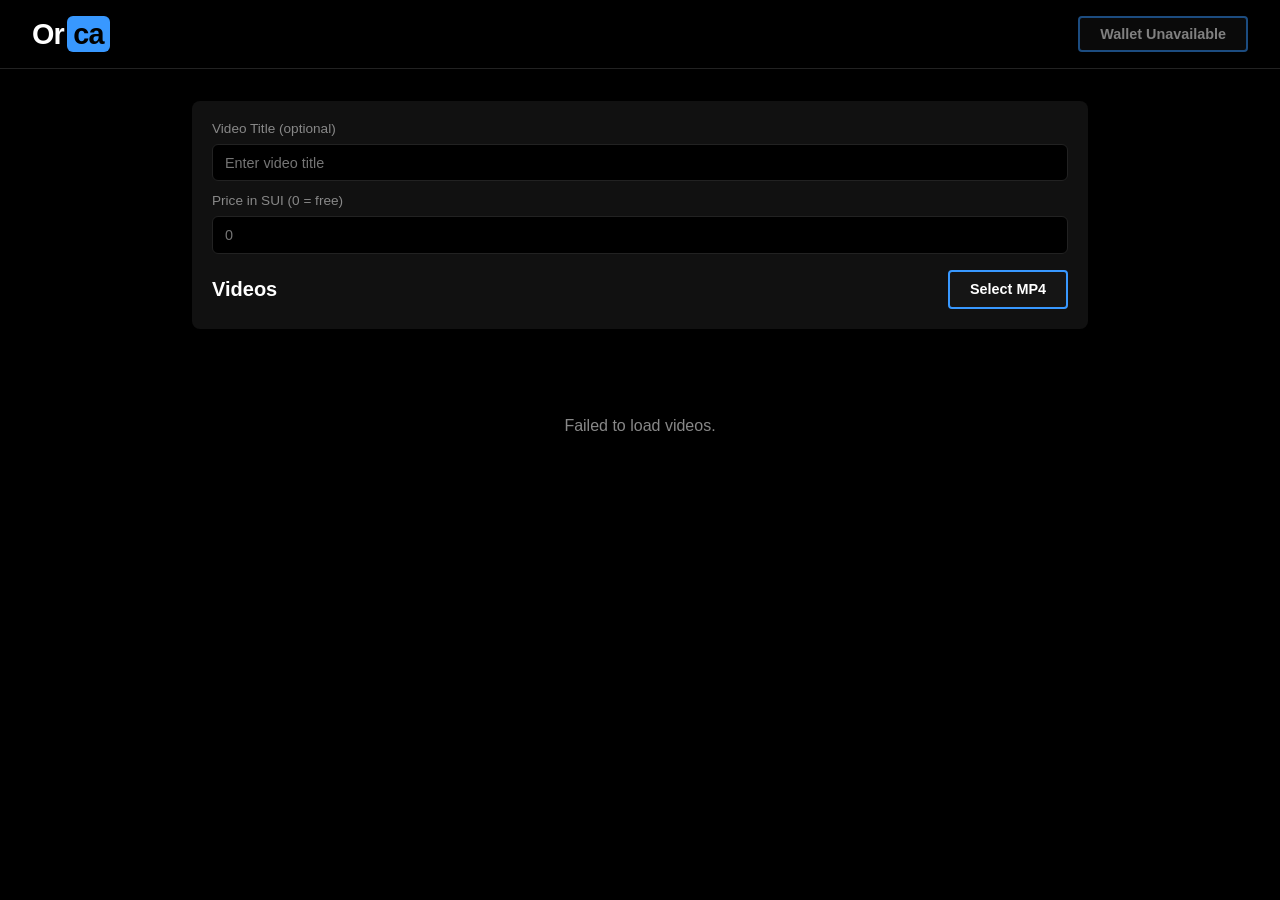
==== cmd/paylock/web/index.html @ d77f3b34 "refactor: rename project from Orca to PayLock - Update module path from github.com/anthropics/orca t" ====
<!DOCTYPE html>
<html lang="en">
<head>
  <meta charset="UTF-8">
  <meta name="viewport" content="width=device-width, initial-scale=1.0">
  <title>PayLock - Video Streaming</title>
  <style>
    :root {
      --bg: #000000;
      --surface: #111111;
      --surface-hover: #1f1f1f;
      --border: #222222;
      --text: #ffffff;
      --text-muted: #888888;
      --accent: #3898ff;
      --accent-hover: #217ff0;
      --success: #22c55e;
      --error: #ef4444;
      --warning: #f59e0b;
    }

    * { margin: 0; padding: 0; box-sizing: border-box; }

    body {
      font-family: Arial, Helvetica, -apple-system, sans-serif;
      background: var(--bg);
      color: var(--text);
      min-height: 100vh;
    }

    header {
      background: var(--bg);
      border-bottom: 1px solid var(--border);
      padding: 1rem 2rem;
      display: flex;
      align-items: center;
      justify-content: space-between;
      position: sticky;
      top: 0;
      z-index: 50;
    }

    .logo {
      font-size: 1.8rem;
      font-weight: 800;
      letter-spacing: -0.03em;
      display: flex;
      align-items: center;
      cursor: pointer;
    }

    .logo-text { color: #fff; }

    .logo-box {
      background: var(--accent);
      color: #000;
      padding: 0.1rem 0.4rem;
      border-radius: 6px;
      margin-left: 3px;
    }

    main {
      max-width: 960px;
      margin: 0 auto;
      padding: 2rem;
    }

    .view { display: none; }
    .view.active { display: block; }

    h2 {
      font-size: 1.25rem;
      margin-bottom: 1.5rem;
      font-weight: 600;
    }

    /* Upload Overlay */
    .upload-overlay {
      position: fixed;
      top: 0;
      left: 0;
      right: 0;
      bottom: 0;
      background: rgba(15, 17, 23, 0.8);
      backdrop-filter: blur(4px);
      display: none;
      align-items: center;
      justify-content: center;
      z-index: 100;
      border: 3px dashed var(--accent);
      margin: 1rem;
      border-radius: 20px;
      pointer-events: none;
    }

    .upload-overlay.active {
      display: flex;
    }

    .upload-overlay-text {
      font-size: 1.5rem;
      font-weight: 600;
      color: var(--accent);
    }

    /* Video list */
    .video-grid {
      display: grid;
      grid-template-columns: repeat(auto-fill, minmax(280px, 1fr));
      gap: 1.5rem 1rem;
    }

    .video-card {
      background: transparent;
      border: none;
      border-radius: 0;
      overflow: visible;
    }

    .video-card:hover .video-thumb {
      border-color: var(--accent);
    }

    .video-thumb {
      aspect-ratio: 16/9;
      background: var(--surface);
      display: flex;
      align-items: center;
      justify-content: center;
      color: var(--text-muted);
      font-size: 2rem;
      border-radius: 6px;
      overflow: hidden;
      margin-bottom: 0.5rem;
      transition: border-color 0.2s;
      border: 1px solid transparent;
      box-shadow: inset 0 0 0 1px rgba(255,255,255,0.05);
    }

    .video-info {
      padding: 0.25rem 0;
    }

    .video-info .video-id {
      font-weight: 600;
      font-size: 0.95rem;
      color: var(--text);
      margin-bottom: 0.25rem;
      transition: color 0.2s;
      white-space: nowrap;
      overflow: hidden;
      text-overflow: ellipsis;
    }

    .video-info .video-id:hover {
      color: var(--accent);
    }

    .video-info .video-meta {
      font-size: 0.8rem;
      color: var(--text-muted);
      display: flex;
      flex-wrap: wrap;
      gap: 0.5rem 0.75rem;
      align-items: center;
    }

    .status-badge {
      display: inline-block;
      padding: 0.15rem 0.5rem;
      border-radius: 4px;
      font-size: 0.75rem;
      font-weight: 500;
    }

    .status-badge.ready { background: rgba(34, 197, 94, 0.15); color: var(--success); }
    .status-badge.processing { background: rgba(245, 158, 11, 0.15); color: var(--warning); }
    .status-badge.failed { background: rgba(239, 68, 68, 0.15); color: var(--error); }

    .empty-state {
      text-align: center;
      padding: 4rem 2rem;
      color: var(--text-muted);
    }

    .empty-state p {
      margin-bottom: 1rem;
    }

    .btn {
      display: inline-block;
      padding: 0.6rem 1.25rem;
      background: #151515;
      color: #ffffff;
      border: 2px solid var(--accent);
      border-radius: 4px;
      font-size: 0.9rem;
      font-weight: 700;
      cursor: pointer;
      text-decoration: none;
      transition: all 0.2s;
    }

    .btn:hover {
      background: #222222;
      border-color: var(--accent-hover);
    }

    .btn-sm {
      padding: 0.35rem 0.8rem;
      font-size: 0.8rem;
      border-width: 2px;
    }

    .btn-outline {
      background: #151515;
      border: 2px solid #444444;
      color: #ffffff;
    }

    .btn-outline:hover {
      border-color: #666666;
      background: #222222;
    }

    .btn-danger {
      background: #151515;
      border: 2px solid #552222;
      color: #ff5555;
    }

    .btn-danger:hover {
      background: #221111;
      border-color: #ff3333;
      color: #ffffff;
    }

    /* Staged file preview */
    .staged-file {
      display: none;
      padding: 1rem;
      background: var(--surface);
      border: 1px solid var(--border);
      border-radius: 8px;
      margin-bottom: 1rem;
    }

    .staged-file.active {
      display: flex;
      align-items: center;
      gap: 1rem;
    }

    .staged-file-preview {
      width: 160px;
      aspect-ratio: 16/9;
      background: #000;
      border-radius: 6px;
      overflow: hidden;
      flex-shrink: 0;
    }

    .staged-file-preview video {
      width: 100%;
      height: 100%;
      object-fit: cover;
    }

    .staged-file-info {
      flex: 1;
      min-width: 0;
    }

    .staged-file-name {
      font-weight: 600;
      font-size: 0.95rem;
      margin-bottom: 0.25rem;
      white-space: nowrap;
      overflow: hidden;
      text-overflow: ellipsis;
    }

    .staged-file-size {
      font-size: 0.8rem;
      color: var(--text-muted);
      margin-bottom: 0.75rem;
    }

    .staged-file-actions {
      display: flex;
      gap: 0.5rem;
    }

    .video-actions {
      display: flex;
      gap: 0.5rem;
      padding: 0.5rem 0;
      margin-top: 0.25rem;
      border-top: none;
    }

    /* Player */
    .player-container {
      background: #000;
      border-radius: 10px;
      overflow: hidden;
      margin-bottom: 1.5rem;
    }

    .player-container video {
      width: 100%;
      display: block;
    }

    .player-info {
      display: flex;
      align-items: center;
      justify-content: space-between;
      margin-bottom: 1rem;
    }

    .player-info .video-id {
      font-family: monospace;
      font-size: 1rem;
    }

    .player-actions {
      display: flex;
      gap: 0.75rem;
      align-items: center;
    }

    .stream-url {
      font-size: 0.8rem;
      color: var(--text-muted);
      background: var(--surface);
      padding: 0.5rem 0.75rem;
      border-radius: 6px;
      font-family: monospace;
      word-break: break-all;
      margin-bottom: 1rem;
      border: 1px solid var(--border);
    }

    .back-link {
      display: inline-block;
      color: var(--text-muted);
      text-decoration: none;
      font-size: 0.85rem;
      margin-bottom: 1rem;
      cursor: pointer;
    }

    .back-link:hover { color: var(--text); }

    .price-badge {
      display: inline-block;
      padding: 0.15rem 0.5rem;
      border-radius: 4px;
      font-size: 0.75rem;
      font-weight: 600;
      font-family: monospace;
    }

    .price-badge.paid { background: rgba(56, 152, 255, 0.15); color: var(--accent); }
    .price-badge.free { background: rgba(255, 255, 255, 0.08); color: var(--text-muted); }

    .paywall-overlay {
      position: absolute;
      top: 0; left: 0; right: 0; bottom: 0;
      background: rgba(0, 0, 0, 0.85);
      display: flex;
      flex-direction: column;
      align-items: center;
      justify-content: center;
      gap: 1rem;
      z-index: 10;
    }

    .paywall-overlay .paywall-price {
      font-size: 1.5rem;
      font-weight: 700;
      color: var(--text);
    }

    .paywall-overlay .paywall-label {
      font-size: 0.9rem;
      color: var(--text-muted);
    }

    .refresh-btn {
      background: none;
      border: 1px solid var(--border);
      color: var(--text-muted);
      padding: 0.4rem 0.75rem;
      border-radius: 6px;
      font-size: 0.8rem;
      cursor: pointer;
      transition: all 0.2s;
    }

    .refresh-btn:hover {
      border-color: var(--text);
      color: var(--text);
    }

    /* Wallet */
    .wallet-area {
      display: flex;
      align-items: center;
      gap: 0.75rem;
    }

    .wallet-btn {
      padding: 0.5rem 1.25rem;
      border-radius: 4px;
      font-size: 0.9rem;
      font-weight: 700;
      cursor: pointer;
      transition: all 0.2s;
    }

    .wallet-btn.connect {
      background: #151515;
      border: 2px solid var(--accent);
      color: #ffffff;
    }

    .wallet-btn.connect:hover {
      background: #222222;
      border-color: var(--accent-hover);
    }

    .wallet-btn.connected {
      background: #111111;
      border: 2px solid #333333;
      color: #aaaaaa;
      position: relative;
    }

    .wallet-btn.connected:hover {
      background: #151515;
      border-color: #555555;
      color: #ffffff;
    }

    .wallet-info {
      display: flex;
      align-items: center;
      gap: 0.5rem;
      font-size: 0.8rem;
      color: var(--text-muted);
    }

    .wallet-balance {
      font-family: monospace;
      color: var(--text);
      font-weight: 500;
    }

    .wallet-addr {
      font-family: monospace;
      font-size: 0.75rem;
      color: var(--text-muted);
    }

    .wallet-dot {
      width: 8px;
      height: 8px;
      border-radius: 50%;
      background: var(--success);
      display: inline-block;
    }

  </style>
</head>
<body>
  <header>
    <div class="logo" onclick="navigate('videos')"><span class="logo-text">Or</span><span class="logo-box">ca</span></div>
    <div class="wallet-area">
      <div id="wallet-status" class="wallet-info" style="display:none;">
        <span class="wallet-dot"></span>
        <span class="wallet-balance" id="wallet-balance">0 SUI</span>
        <span class="wallet-addr" id="wallet-addr"></span>
      </div>
      <button class="wallet-btn connect" id="wallet-btn" onclick="window.walletConnect()">
        Connect Wallet
      </button>
    </div>
  </header>

  <div class="upload-overlay" id="upload-overlay">
    <div class="upload-overlay-text">Drop MP4 to select</div>
  </div>

  <main>
    <!-- Videos list view -->
    <div id="view-videos" class="view active">
      <div class="upload-progress" id="upload-progress" style="display:none;">
        <div class="progress-bar"><div class="fill" id="progress-fill"></div></div>
        <div class="progress-text" id="progress-text">Uploading...</div>
      </div>
      <div class="upload-result" id="upload-result"></div>

      <div style="margin-bottom: 1.5rem; padding: 1.25rem; background: var(--surface); border-radius: 8px;">
        <label for="video-title" style="display: block; font-size: 0.85rem; color: var(--text-muted); margin-bottom: 0.5rem;">Video Title (optional)</label>
        <input type="text" id="video-title" placeholder="Enter video title" style="width: 100%; padding: 0.6rem 0.75rem; background: var(--bg); border: 1px solid var(--border); border-radius: 6px; color: var(--text); font-size: 0.9rem; margin-bottom: 0.75rem;">

        <label for="video-price" style="display: block; font-size: 0.85rem; color: var(--text-muted); margin-bottom: 0.5rem;">Price in SUI (0 = free)</label>
        <input type="number" id="video-price" placeholder="0" min="0" step="0.01" style="width: 100%; padding: 0.6rem 0.75rem; background: var(--bg); border: 1px solid var(--border); border-radius: 6px; color: var(--text); font-size: 0.9rem; margin-bottom: 1rem;">

        <div class="staged-file" id="staged-file">
          <div class="staged-file-preview">
            <video id="staged-preview" muted></video>
          </div>
          <div class="staged-file-info">
            <div class="staged-file-name" id="staged-file-name"></div>
            <div class="staged-file-size" id="staged-file-size"></div>
            <div class="staged-file-actions">
              <button class="btn btn-outline" onclick="document.getElementById('upload-file').click()">Change File</button>
              <button class="btn btn-outline" onclick="cancelStaged()">Remove</button>
            </div>
          </div>
        </div>

        <div style="display:flex; align-items:center; justify-content:space-between;">
          <h2 style="margin-bottom:0;">Videos</h2>
          <div style="display:flex; gap:0.75rem; align-items:center;">
            <button class="btn" id="upload-action-btn" onclick="handleUploadAction()">Select MP4</button>
            <input type="file" id="upload-file" accept="video/mp4,.mp4" style="display:none;">
          </div>
        </div>
      </div>
      <div id="video-list"></div>
    </div>

    <!-- Player view -->
    <div id="view-player" class="view">
      <a class="back-link" onclick="navigate('videos')">&larr; Back to videos</a>
      <div class="player-info">
        <div style="display:flex; flex-direction:column;">
          <span class="video-title" id="player-video-title" style="font-size:1.25rem; font-weight:600; margin-bottom:0.25rem;"></span>
          <span class="video-id" id="player-video-id" style="font-size:0.8rem; color:var(--text-muted); font-family:monospace;"></span>
        </div>
        <span class="status-badge" id="player-status"></span>
      </div>
      <div class="player-container" style="position: relative;">
        <video id="video-player" controls></video>
        <div class="paywall-overlay" id="paywall-overlay" style="display: none;">
          <div class="paywall-label">Preview ended</div>
          <div class="paywall-price" id="paywall-price"></div>
          <button class="btn" id="paywall-unlock-btn" onclick="purchaseAndPlay()">Purchase & Unlock</button>
          <div class="paywall-label" id="paywall-hint" style="font-size: 0.75rem; margin-top: 0.5rem;"></div>
        </div>
        <div id="chain-status" style="display:none; margin-top: 0.75rem; padding: 0.75rem 1rem; background: var(--surface); border-radius: 8px; font-size: 0.85rem;">
        </div>
      </div>
      <div class="stream-url" id="stream-url"></div>
      <div class="player-actions">
        <button class="btn btn-sm btn-outline" onclick="copyStreamUrl()">Copy URL</button>
        <button class="btn btn-sm btn-danger" id="player-delete-btn" onclick="deleteFromPlayer()">Delete</button>
      </div>
    </div>
  </main>

  <script type="module">
    // --- Slush Wallet Integration ---
    const SUI_NETWORK = 'sui:testnet';

    let connectedWallet = null;
    let connectedAccount = null;
    let suiClient = null;
    let discoveredWallets = [];
    let unsubscribeWalletEvents = null;
    let Transaction = null;
    let signAndExecuteTransaction = null;
    let paywallPackageId = null;
    let sealClient = null;
    let SealClientClass = null;
    let SessionKeyClass = null;
    let EncryptedObjectClass = null;
    let fromHex = null;
    let toHex = null;
    let walrusPublisherUrl = null;
    let walrusAggregatorUrl = null;
    let walrusEpochs = 5;

    function findSlushWallet() {
      return discoveredWallets.find(w => w.name.toLowerCase().includes('slush'));
    }

    async function fetchAppConfig() {
      try {
        const res = await fetch('/api/config');
        if (res.ok) {
          const cfg = await res.json();
          paywallPackageId = cfg.paywall_package_id || null;
          return cfg;
        }
      } catch (_) {}
      return {};
    }

    async function initWallet() {
      try {
        // Use consistent esm.sh imports — seal and sui share deps via ?deps param
        const suiVer = '1.45.2';
        const sealVer = '0.10.0';
        const [slushMod, walletMod, suiMod, txMod, walletStdMod, sealMod, utilsMod, configResult] = await Promise.all([
          import('https://esm.sh/@mysten/slush-wallet@1.0.3?bundle'),
          import('https://esm.sh/@wallet-standard/app@1.1.0?bundle'),
          import(`https://esm.sh/@mysten/sui@${suiVer}/client`),
          import(`https://esm.sh/@mysten/sui@${suiVer}/transactions`),
          import('https://esm.sh/@mysten/wallet-standard@0.20.1?bundle'),
          import(`https://esm.sh/@mysten/seal@${sealVer}?deps=@mysten/sui@${suiVer}`),
          import(`https://esm.sh/@mysten/sui@${suiVer}/utils`),
          fetchAppConfig(),
        ]);

        const { registerSlushWallet } = slushMod;
        const { getWallets } = walletMod;
        const { SuiClient, getFullnodeUrl } = suiMod;
        Transaction = txMod.Transaction;
        signAndExecuteTransaction = walletStdMod.signAndExecuteTransaction;

        suiClient = new SuiClient({ url: getFullnodeUrl('testnet') });

        // Seal SDK setup
        SealClientClass = sealMod.SealClient;
        SessionKeyClass = sealMod.SessionKey;
        EncryptedObjectClass = sealMod.EncryptedObject;
        fromHex = utilsMod.fromHex;
        toHex = utilsMod.toHex;
        walrusPublisherUrl = configResult.walrus_publisher_url || '';
        walrusAggregatorUrl = configResult.walrus_aggregator_url || '';

        sealClient = new SealClientClass({
          suiClient,
          serverConfigs: [
            {
              objectId: '0x73d05d62c18d9374e3ea529e8e0ed6161da1a141a94d3f76ae3fe4e99356db75',
              weight: 1,
            },
            {
              objectId: '0xf5d14a81a982144ae441cd7d64b09027f116a468bd36e7eca494f750591623c8',
              weight: 1,
            },
          ],
          verifyKeyServers: false,
        });

        window._walletStandard = { getWallets, SuiClient, getFullnodeUrl, suiClient };

        const { get, on } = getWallets();
        discoveredWallets = [...get()];

        const unsubRegister = on('register', (...newWallets) => {
          for (const w of newWallets) {
            if (!discoveredWallets.some(existing => existing.name === w.name)) {
              discoveredWallets.push(w);
            }
          }
          const savedAddr = sessionStorage.getItem('paylock_wallet_addr');
          if (savedAddr && !connectedWallet && findSlushWallet()) {
            autoReconnect();
          }
        });

        const unsubUnregister = on('unregister', (...removed) => {
          for (const w of removed) {
            discoveredWallets = discoveredWallets.filter(existing => existing.name !== w.name);
          }
        });

        unsubscribeWalletEvents = () => { unsubRegister(); unsubUnregister(); };

        registerSlushWallet('PayLock Video Streaming', {
          origin: 'https://my.slush.app',
        });

        const savedAddr = sessionStorage.getItem('paylock_wallet_addr');
        if (savedAddr && findSlushWallet()) {
          await autoReconnect();
        }
      } catch (err) {
        console.error('Wallet init failed:', err);
        const btn = document.getElementById('wallet-btn');
        btn.textContent = 'Wallet Unavailable';
        btn.disabled = true;
        btn.style.opacity = '0.5';
        btn.style.cursor = 'not-allowed';
      }
    }

    async function autoReconnect() {
      try {
        const slush = findSlushWallet();
        if (!slush) return;
        const connectFeature = slush.features['standard:connect'];
        const result = await connectFeature.connect({ silent: true });
        if (result.accounts && result.accounts.length > 0) {
          connectedWallet = slush;
          connectedAccount = result.accounts[0];
          await updateWalletUI();
          // Re-check AccessPass for current video after auto-reconnect
          if (typeof recheckAccessAfterConnect === 'function') recheckAccessAfterConnect();
        }
      } catch (_) {
        sessionStorage.removeItem('paylock_wallet_addr');
      }
    }

    async function connectWallet() {
      if (connectedWallet) {
        await disconnectWallet();
        return;
      }

      try {
        const slush = findSlushWallet();
        if (!slush) {
          window.open('https://my.slush.app', '_blank');
          return;
        }

        const connectFeature = slush.features['standard:connect'];
        const result = await connectFeature.connect();

        if (result.accounts.length > 0) {
          connectedWallet = slush;
          connectedAccount = result.accounts[0];
          sessionStorage.setItem('paylock_wallet_addr', connectedAccount.address);
          await updateWalletUI();
          // Re-check AccessPass for current video after wallet connects
          if (typeof recheckAccessAfterConnect === 'function') recheckAccessAfterConnect();
        }
      } catch (err) {
        const btn = document.getElementById('wallet-btn');
        btn.textContent = 'Connection Failed';
        setTimeout(() => { btn.textContent = 'Connect Wallet'; }, 2000);
      }
    }

    async function disconnectWallet() {
      if (connectedWallet) {
        try {
          const disconnectFeature = connectedWallet.features['standard:disconnect'];
          if (disconnectFeature) {
            await disconnectFeature.disconnect();
          }
        } catch (_) {}
      }
      connectedWallet = null;
      connectedAccount = null;
      sessionStorage.removeItem('paylock_wallet_addr');

      const btn = document.getElementById('wallet-btn');
      btn.textContent = 'Connect Wallet';
      btn.className = 'wallet-btn connect';
      document.getElementById('wallet-status').style.display = 'none';
    }

    async function updateWalletUI() {
      const btn = document.getElementById('wallet-btn');
      const statusEl = document.getElementById('wallet-status');
      const balanceEl = document.getElementById('wallet-balance');
      const addrEl = document.getElementById('wallet-addr');

      if (!connectedAccount) return;

      const addr = connectedAccount.address;
      const shortAddr = addr.slice(0, 6) + '...' + addr.slice(-4);

      btn.textContent = 'Disconnect';
      btn.className = 'wallet-btn connected';

      addrEl.textContent = shortAddr;
      statusEl.style.display = 'flex';

      try {
        const balance = await suiClient.getBalance({ owner: addr });
        const suiAmount = (Number(balance.totalBalance) / 1_000_000_000).toFixed(4);
        balanceEl.textContent = suiAmount + ' SUI';
      } catch (_) {
        balanceEl.textContent = '-- SUI';
      }
    }

    async function createVideoOnChain(videoId, price, previewBlobId, fullBlobId) {
      if (!connectedWallet || !connectedAccount) {
        throw new Error('Wallet not connected');
      }
      if (!paywallPackageId) {
        throw new Error('Paywall contract not configured');
      }
      if (!Transaction || !signAndExecuteTransaction) {
        throw new Error('Sui SDK not loaded');
      }

      if (!/^0x[0-9a-fA-F]{64}$/.test(paywallPackageId)) {
        throw new Error('Invalid paywall package ID format');
      }

      const tx = new Transaction();
      tx.moveCall({
        target: paywallPackageId + '::paywall::create_video',
        arguments: [
          tx.pure.u64(price),
          tx.pure.string(previewBlobId),
          tx.pure.string(fullBlobId),
        ],
      });

      const result = await signAndExecuteTransaction(connectedWallet, {
        transaction: tx,
        account: connectedAccount,
        chain: SUI_NETWORK,
      });

      const txResponse = await suiClient.waitForTransaction({
        digest: result.digest,
        options: { showObjectChanges: true },
      });

      const videoType = paywallPackageId + '::paywall::Video';
      const created = (txResponse.objectChanges || []).find(
        c => c.type === 'created' && c.objectType === videoType
      );

      if (!created) {
        throw new Error('Video object not found in transaction result');
      }

      const suiObjectId = created.objectId;

      const res = await fetch('/api/videos/' + encodeURIComponent(videoId) + '/sui-object', {
        method: 'PUT',
        headers: { 'Content-Type': 'application/json' },
        body: JSON.stringify({ sui_object_id: suiObjectId }),
      });
      if (!res.ok) {
        const body = await res.json().catch(() => ({}));
        throw new Error('Failed to save Sui object ID: ' + (body.error || res.status));
      }

      return suiObjectId;
    }

    // --- Seal Encryption & Decryption ---

    // Encrypt full video with Seal and publish to Walrus + on-chain
    async function encryptAndPublish(videoId, fileData, price, previewBlobId) {
      if (!connectedWallet || !connectedAccount) throw new Error('Wallet not connected');
      if (!sealClient || !fromHex || !toHex) throw new Error('Seal SDK not loaded');

      // Step 1: Create Video on-chain with empty full_blob_id
      const suiObjectId = await createVideoOnChain(videoId, price, previewBlobId, '');

      // Step 2: Encrypt with Seal using Video object ID as namespace
      const nonce = crypto.getRandomValues(new Uint8Array(5));
      const policyObjectBytes = fromHex(suiObjectId.replace(/^0x/, ''));
      const id = toHex(new Uint8Array([...policyObjectBytes, ...nonce]));

      const { encryptedObject: encryptedBytes } = await sealClient.encrypt({
        threshold: 1,
        packageId: paywallPackageId,
        id,
        data: new Uint8Array(fileData),
      });

      // Step 3: Upload encrypted blob to Walrus
      const walrusRes = await fetch(walrusPublisherUrl + '/v1/blobs?epochs=' + walrusEpochs, {
        method: 'PUT',
        body: encryptedBytes,
      });
      if (!walrusRes.ok) throw new Error('Walrus upload failed: ' + walrusRes.status);
      const walrusData = await walrusRes.json();
      const fullBlobId = (walrusData.newlyCreated && walrusData.newlyCreated.blobObject && walrusData.newlyCreated.blobObject.blobId)
        || (walrusData.alreadyCertified && walrusData.alreadyCertified.blobId);
      if (!fullBlobId) throw new Error('Failed to get blob ID from Walrus response');

      // Step 4: Update Video on-chain with actual full_blob_id
      const updateTx = new Transaction();
      updateTx.moveCall({
        target: paywallPackageId + '::paywall::update_full_blob_id',
        arguments: [
          updateTx.object(suiObjectId),
          updateTx.pure.string(fullBlobId),
        ],
      });
      await signAndExecuteTransaction(connectedWallet, {
        transaction: updateTx,
        account: connectedAccount,
        chain: SUI_NETWORK,
      });

      // Step 5: Update backend with full blob ID
      const backendRes = await fetch('/api/videos/' + encodeURIComponent(videoId) + '/full-blob', {
        method: 'PUT',
        headers: { 'Content-Type': 'application/json' },
        body: JSON.stringify({ full_blob_id: fullBlobId }),
      });
      if (!backendRes.ok) throw new Error('Failed to update backend with full blob ID');

      return { suiObjectId, fullBlobId };
    }

    // Find AccessPass owned by current wallet for a given video (follows pagination)
    async function findAccessPass(videoSuiObjectId) {
      if (!connectedAccount || !paywallPackageId) return null;
      const accessPassType = paywallPackageId + '::paywall::AccessPass';
      let cursor = null;
      let hasNext = true;
      while (hasNext) {
        const result = await suiClient.getOwnedObjects({
          owner: connectedAccount.address,
          filter: { StructType: accessPassType },
          options: { showContent: true },
          cursor,
        });
        for (const obj of result.data) {
          if (obj.data && obj.data.content && obj.data.content.fields) {
            if (obj.data.content.fields.video_id === videoSuiObjectId) {
              return obj.data.objectId;
            }
          }
        }
        hasNext = result.hasNextPage;
        cursor = result.nextCursor;
      }
      return null;
    }

    // Purchase a video and mint AccessPass
    async function purchaseVideo(video) {
      if (!connectedWallet || !connectedAccount) throw new Error('Wallet not connected');
      if (!video.sui_object_id) throw new Error('Video not published on-chain');

      const tx = new Transaction();
      const [coin] = tx.splitCoins(tx.gas, [video.price]);
      tx.moveCall({
        target: paywallPackageId + '::paywall::purchase_and_transfer',
        arguments: [
          tx.object(video.sui_object_id),
          coin,
        ],
      });

      const result = await signAndExecuteTransaction(connectedWallet, {
        transaction: tx,
        account: connectedAccount,
        chain: SUI_NETWORK,
      });

      await suiClient.waitForTransaction({ digest: result.digest });
    }

    // Decrypt and play encrypted full video
    async function decryptAndPlay(video) {
      if (!connectedWallet || !connectedAccount) throw new Error('Wallet not connected');
      if (!sealClient || !SessionKeyClass || !EncryptedObjectClass) throw new Error('Seal SDK not loaded');

      const videoEl = document.getElementById('video-player');
      const paywallEl = document.getElementById('paywall-overlay');
      const hintEl = document.getElementById('paywall-hint');

      if (hintEl) hintEl.textContent = 'Decrypting video...';

      // 1. Create SessionKey
      const sessionKey = await SessionKeyClass.create({
        address: connectedAccount.address,
        packageId: paywallPackageId,
        ttlMin: 10,
        suiClient,
      });

      // 2. Sign personal message via wallet
      const message = sessionKey.getPersonalMessage();
      const signFeature = connectedWallet.features['sui:signPersonalMessage'];
      if (!signFeature) throw new Error('Wallet does not support signPersonalMessage');
      const signResult = await signFeature.signPersonalMessage({
        message,
        account: connectedAccount,
      });
      sessionKey.setPersonalMessageSignature(signResult.signature);

      // 3. Fetch encrypted blob from Walrus
      const encryptedRes = await fetch(video.full_blob_url);
      if (!encryptedRes.ok) throw new Error('Failed to fetch encrypted blob (HTTP ' + encryptedRes.status + ')');
      const encryptedData = new Uint8Array(await encryptedRes.arrayBuffer());
      // Guard: Walrus may return JSON error with HTTP 200 — first byte 0x7B = '{'
      if (encryptedData.length > 0 && encryptedData[0] === 0x7B) {
        const text = new TextDecoder().decode(encryptedData);
        throw new Error('Walrus returned an error instead of encrypted data: ' + text.slice(0, 200));
      }

      // 4. Parse encrypted object to get the seal ID
      const parsedEncrypted = EncryptedObjectClass.parse(encryptedData);
      const sealId = parsedEncrypted.id;

      // 5. Find user's AccessPass
      const accessPassId = await findAccessPass(video.sui_object_id);
      if (!accessPassId) throw new Error('No AccessPass found for this video');

      // 6. Build seal_approve transaction
      const tx = new Transaction();
      tx.moveCall({
        target: paywallPackageId + '::paywall::seal_approve',
        arguments: [
          tx.pure.vector('u8', Array.from(fromHex(toHex(sealId)))),
          tx.object(accessPassId),
          tx.object(video.sui_object_id),
        ],
      });
      const txBytes = await tx.build({ client: suiClient, onlyTransactionKind: true });

      // 7. Decrypt
      const decryptedBytes = await sealClient.decrypt({
        data: encryptedData,
        sessionKey,
        txBytes,
      });

      // 8. Create blob URL and play (revoke previous to avoid memory leak)
      if (videoEl.src && videoEl.src.startsWith('blob:')) {
        URL.revokeObjectURL(videoEl.src);
      }
      const blob = new Blob([decryptedBytes], { type: 'video/mp4' });
      const blobUrl = URL.createObjectURL(blob);
      videoEl.onended = null;
      paywallEl.style.display = 'none';
      videoEl.src = blobUrl;
      videoEl.play().catch(() => {});
    }

    window.walletConnect = connectWallet;
    window.isWalletConnected = () => !!connectedAccount;
    window.getWalletAddress = () => connectedAccount ? connectedAccount.address : null;
    window.createVideoOnChain = createVideoOnChain;
    window.getPaywallPackageId = () => paywallPackageId;
    window.encryptAndPublish = encryptAndPublish;
    window.findAccessPass = findAccessPass;
    window.purchaseVideo = purchaseVideo;
    window.decryptAndPlay = decryptAndPlay;

    initWallet();
  </script>
  <script>
    // State
    let currentView = 'videos';
    let pollInterval = null;
    let navGeneration = 0;

    // Navigation
    function navigate(view, params, push = true) {
      navGeneration++;
      currentView = view;

      if (pollInterval) {
        clearInterval(pollInterval);
        pollInterval = null;
      }

      document.querySelectorAll('.view').forEach(v => v.classList.remove('active'));
      const viewEl = document.getElementById('view-' + view);
      if (viewEl) viewEl.classList.add('active');

      if (view === 'videos') {
        loadVideos();
        if (push) history.pushState({view}, '', '/');
      } else if (view === 'player' && params && params.id) {
        if (push) history.pushState({view, id: params.id}, '', '/play/' + params.id);
        loadPlayer(params.id);
      }
    }

    // Video list
    function createVideoCard(v) {
      const card = document.createElement('div');
      card.className = 'video-card';

      const thumb = document.createElement('div');
      thumb.className = 'video-thumb';
      thumb.textContent = v.status === 'ready' ? '\u25B6' : '\u2026';
      thumb.addEventListener('click', () => navigate('player', { id: v.id }));
      thumb.style.cursor = 'pointer';
      card.appendChild(thumb);

      const info = document.createElement('div');
      info.className = 'video-info';

      const titleEl = document.createElement('div');
      titleEl.className = 'video-id';
      titleEl.textContent = v.title || v.id;
      titleEl.style.cursor = 'pointer';
      titleEl.addEventListener('click', () => navigate('player', { id: v.id }));
      info.appendChild(titleEl);

      const meta = document.createElement('div');
      meta.className = 'video-meta';

      const idEl = document.createElement('span');
      idEl.textContent = 'ID: ' + v.id.slice(0, 8);
      idEl.style.fontFamily = 'monospace';
      meta.appendChild(idEl);

      const statusBadge = document.createElement('span');
      const safeStatus = ['ready', 'processing', 'failed'].includes(v.status) ? v.status : 'failed';
      statusBadge.className = 'status-badge ' + safeStatus;
      statusBadge.textContent = v.status;
      meta.appendChild(statusBadge);

      const priceBadge = document.createElement('span');
      if (v.price > 0) {
        priceBadge.className = 'price-badge paid';
        priceBadge.textContent = (v.price / 1_000_000_000).toFixed(2) + ' SUI';
      } else {
        priceBadge.className = 'price-badge free';
        priceBadge.textContent = 'Free';
      }
      meta.appendChild(priceBadge);

      const dateEl = document.createElement('span');
      dateEl.textContent = formatDate(v.created_at);
      meta.appendChild(dateEl);

      info.appendChild(meta);
      card.appendChild(info);

      const actions = document.createElement('div');
      actions.className = 'video-actions';

      const deleteBtn = document.createElement('button');
      deleteBtn.className = 'btn btn-sm btn-danger';
      deleteBtn.textContent = 'Delete';
      deleteBtn.addEventListener('click', (e) => {
        e.stopPropagation();
        deleteVideo(v.id);
      });
      actions.appendChild(deleteBtn);

      card.appendChild(actions);

      return card;
    }

    function setEmptyState(container, message) {
      container.textContent = '';
      const wrapper = document.createElement('div');
      wrapper.className = 'empty-state';
      const p = document.createElement('p');
      p.textContent = message;
      wrapper.appendChild(p);
      container.appendChild(wrapper);
    }

    async function deleteVideo(id) {
      if (!confirm('Are you sure you want to delete this video? This action cannot be undone.')) {
        return;
      }
      try {
        const res = await fetch('/api/videos/' + encodeURIComponent(id), {
          method: 'DELETE',
        });
        if (!res.ok) {
          const data = await res.json().catch(() => ({}));
          alert(data.error || 'Failed to delete video.');
          return;
        }
        navigate('videos');
      } catch (err) {
        alert('Failed to delete video: ' + err.message);
      }
    }

    async function loadVideos() {
      const container = document.getElementById('video-list');
      try {
        const res = await fetch('/api/videos');
        if (!res.ok) {
          setEmptyState(container, 'Failed to load videos.');
          return;
        }
        const data = await res.json();
        const videos = data.videos || [];

        if (videos.length === 0) {
          setEmptyState(container, 'No videos yet. Drag and drop a file or click Select MP4.');
          return;
        }

        container.textContent = '';
        const grid = document.createElement('div');
        grid.className = 'video-grid';
        videos.forEach(v => grid.appendChild(createVideoCard(v)));
        container.appendChild(grid);
      } catch (err) {
        setEmptyState(container, 'Cannot connect to server.');
      }
    }

    // Upload
    const uploadOverlay = document.getElementById('upload-overlay');
    const uploadFile = document.getElementById('upload-file');
    const uploadProgress = document.getElementById('upload-progress');
    const progressFill = document.getElementById('progress-fill');
    const progressText = document.getElementById('progress-text');
    const uploadResult = document.getElementById('upload-result');

    window.addEventListener('dragover', (e) => {
      e.preventDefault();
      uploadOverlay.classList.add('active');
    });

    uploadOverlay.addEventListener('dragleave', (e) => {
      e.preventDefault();
      uploadOverlay.classList.remove('active');
    });

    window.addEventListener('drop', (e) => {
      e.preventDefault();
      uploadOverlay.classList.remove('active');
      if (e.dataTransfer.files.length > 0) {
        stageFile(e.dataTransfer.files[0]);
      }
    });

    uploadFile.addEventListener('change', () => {
      if (uploadFile.files.length > 0) {
        stageFile(uploadFile.files[0]);
      }
    });

    // Pending encryption state for paid video uploads
    let pendingEncryption = null;

    // Staged file waiting for user confirmation
    let stagedFile = null;
    const stagedFileEl = document.getElementById('staged-file');
    const stagedPreview = document.getElementById('staged-preview');
    const stagedFileName = document.getElementById('staged-file-name');
    const stagedFileSize = document.getElementById('staged-file-size');

    function formatFileSize(bytes) {
      if (bytes < 1024) return bytes + ' B';
      if (bytes < 1024 * 1024) return (bytes / 1024).toFixed(1) + ' KB';
      return (bytes / (1024 * 1024)).toFixed(1) + ' MB';
    }

    function stageFile(file) {
      if (!file.name.toLowerCase().endsWith('.mp4')) {
        showResult('error', 'Only MP4 files are accepted.');
        return;
      }

      // Revoke previous preview URL if any
      if (stagedPreview.src) {
        URL.revokeObjectURL(stagedPreview.src);
      }

      stagedFile = file;
      stagedFileName.textContent = file.name;
      stagedFileSize.textContent = formatFileSize(file.size);
      stagedPreview.src = URL.createObjectURL(file);
      stagedFileEl.classList.add('active');
      uploadResult.style.display = 'none';
      updateUploadButton();
    }

    const uploadActionBtn = document.getElementById('upload-action-btn');

    function updateUploadButton() {
      if (stagedFile) {
        uploadActionBtn.textContent = 'Confirm Upload';
      } else {
        uploadActionBtn.textContent = 'Select MP4';
      }
    }

    window.handleUploadAction = function() {
      if (stagedFile) {
        window.confirmUpload();
      } else {
        document.getElementById('upload-file').click();
      }
    };

    window.cancelStaged = function() {
      stagedFile = null;
      stagedFileEl.classList.remove('active');
      if (stagedPreview.src) {
        URL.revokeObjectURL(stagedPreview.src);
        stagedPreview.removeAttribute('src');
      }
      uploadFile.value = '';
      updateUploadButton();
    };

    window.confirmUpload = async function() {
      if (!stagedFile) return;
      const file = stagedFile;

      // Hide staged preview, show progress
      stagedFileEl.classList.remove('active');
      uploadResult.className = 'upload-result';
      uploadResult.style.display = 'none';
      uploadProgress.style.display = '';
      progressFill.style.width = '0%';
      progressText.textContent = 'Uploading ' + file.name + '...';

      const formData = new FormData();
      formData.append('video', file);
      const title = document.getElementById('video-title').value;
      if (title) {
        formData.append('title', title);
      }
      const priceInput = document.getElementById('video-price').value;
      let priceMist = 0;
      if (priceInput && parseFloat(priceInput) > 0) {
        priceMist = Math.round(parseFloat(priceInput) * 1_000_000_000);
        formData.append('price', priceMist.toString());
      }
      const walletAddr = window.getWalletAddress ? window.getWalletAddress() : null;
      if (walletAddr) {
        formData.append('creator', walletAddr);
      }

      // For paid videos, read file into memory before upload for later Seal encryption
      let fileArrayBuffer = null;
      if (priceMist > 0) {
        fileArrayBuffer = await file.arrayBuffer();
      }

      const xhr = new XMLHttpRequest();
      xhr.open('POST', '/api/upload');

      xhr.upload.addEventListener('progress', (e) => {
        if (e.lengthComputable) {
          const pct = Math.round((e.loaded / e.total) * 100);
          progressFill.style.width = pct + '%';
          progressText.textContent = 'Uploading ' + file.name + '... ' + pct + '%';
        }
      });

      xhr.addEventListener('load', () => {
        uploadProgress.style.display = 'none';
        if (xhr.status === 202) {
          const data = JSON.parse(xhr.responseText);
          uploadFile.value = '';
          document.getElementById('video-title').value = '';
          document.getElementById('video-price').value = '';

          // For paid videos, store pending encryption info
          if (priceMist > 0 && fileArrayBuffer) {
            pendingEncryption = {
              videoId: data.id,
              fileData: fileArrayBuffer,
              price: priceMist,
            };
          }

          navigate('player', { id: data.id });
        } else {
          let msg = 'Upload failed.';
          try { msg = JSON.parse(xhr.responseText).error || msg; } catch(e) {}
          showResult('error', msg);
        }
      });

      xhr.addEventListener('error', () => {
        uploadProgress.style.display = 'none';
        showResult('error', 'Network error. Is the server running?');
      });

      // Clean up staged state
      stagedFile = null;
      if (stagedPreview.src) {
        URL.revokeObjectURL(stagedPreview.src);
        stagedPreview.removeAttribute('src');
      }
      updateUploadButton();

      xhr.send(formData);
    };

    function showResult(type, message) {
      uploadResult.className = 'upload-result ' + type;
      uploadResult.textContent = message;
      uploadResult.style.display = 'block';
    }

    // Player
    let currentVideo = null;

    // Called by wallet module after connect/reconnect — auto-decrypt if AccessPass exists
    function recheckAccessAfterConnect() {
      if (!currentVideo || currentView !== 'player') return;
      if (currentVideo.price <= 0 || !currentVideo.encrypted || !currentVideo.sui_object_id) return;
      if (!window.isWalletConnected()) return;

      const videoEl = document.getElementById('video-player');
      // Skip if already playing the decrypted full video
      if (videoEl && videoEl.src && videoEl.src.startsWith('blob:')) return;

      const urlEl = document.getElementById('stream-url');
      const paywallEl = document.getElementById('paywall-overlay');
      const hintEl = document.getElementById('paywall-hint');

      window.findAccessPass(currentVideo.sui_object_id).then(function(passId) {
        if (!passId) return;
        if (urlEl) urlEl.textContent = 'Decrypting full video...';
        if (paywallEl) paywallEl.style.display = 'none';
        return window.decryptAndPlay(currentVideo);
      }).then(function() {
        updateChainStatus(currentVideo);
      }).catch(function(err) {
        if (hintEl) hintEl.textContent = 'Decryption failed: ' + err.message;
      });
    }

    function loadPlayer(id) {
      const videoEl = document.getElementById('video-player');
      const videoIdEl = document.getElementById('player-video-id');
      const paywallEl = document.getElementById('paywall-overlay');

      videoIdEl.textContent = id;
      videoEl.removeAttribute('src');
      paywallEl.style.display = 'none';
      currentVideo = null;

      checkAndPlay(id, navGeneration);
    }

    function setupPreviewEndHandler(videoEl, video) {
      videoEl.onended = null;
      if (video.price > 0) {
        videoEl.onended = function() {
          const paywallEl = document.getElementById('paywall-overlay');
          const priceEl = document.getElementById('paywall-price');
          const hintEl = document.getElementById('paywall-hint');
          priceEl.textContent = (video.price / 1_000_000_000).toFixed(2) + ' SUI';
          const btn = document.getElementById('paywall-unlock-btn');
          btn.disabled = false;
          btn.textContent = 'Purchase & Unlock';
          if (!window.isWalletConnected()) {
            hintEl.textContent = 'Connect wallet to purchase';
          } else if (!video.sui_object_id) {
            hintEl.textContent = 'Video not yet published on-chain';
          } else {
            hintEl.textContent = '';
          }
          paywallEl.style.display = 'flex';
        };
      }
    }

    async function startPlayback(video) {
      const videoEl = document.getElementById('video-player');
      const urlEl = document.getElementById('stream-url');

      currentVideo = video;

      // Check if there's a pending encryption for this video (just uploaded paid video)
      if (pendingEncryption && pendingEncryption.videoId === video.id && video.price > 0 && !video.full_blob_id) {
        urlEl.textContent = 'Encrypting and publishing full video...';
        const chainEl = document.getElementById('chain-status');
        if (chainEl) {
          chainEl.style.display = 'block';
          chainEl.innerHTML = '<span style="color:var(--warning);">Encrypting & publishing to Walrus + Sui...</span>';
        }

        // Play preview while encrypting
        videoEl.src = video.preview_blob_url;
        videoEl.play().catch(() => {});

        try {
          if (!window.isWalletConnected()) {
            throw new Error('Wallet must be connected to encrypt paid videos');
          }
          const result = await window.encryptAndPublish(
            pendingEncryption.videoId,
            pendingEncryption.fileData,
            pendingEncryption.price,
            video.preview_blob_id,
          );
          pendingEncryption = null;
          // Refresh video data
          const res = await fetch('/api/status/' + encodeURIComponent(video.id));
          if (res.ok) {
            const updated = await res.json();
            currentVideo = updated;
            updateChainStatus(updated);
            setupPreviewEndHandler(videoEl, updated);
            urlEl.textContent = updated.preview_blob_url;
          }
        } catch (err) {
          pendingEncryption = null;
          if (chainEl) {
            chainEl.innerHTML = '<span style="color:var(--error);">Encryption failed: ' +
              err.message.replace(/</g, '&lt;') + '</span>';
          }
        }
        return;
      }

      // Free videos: play full directly
      if (video.price === 0 && video.full_blob_url) {
        urlEl.textContent = video.full_blob_url;
        videoEl.src = video.full_blob_url;
        videoEl.play().catch(() => {});
        updateChainStatus(video);
        return;
      }

      // Paid video with AccessPass: auto-decrypt
      if (video.price > 0 && video.encrypted && video.sui_object_id && window.isWalletConnected()) {
        try {
          const passId = await window.findAccessPass(video.sui_object_id);
          if (passId) {
            urlEl.textContent = 'Decrypting full video...';
            await window.decryptAndPlay(video);
            updateChainStatus(video);
            return;
          }
        } catch (err) {
          // Show error but fall through to preview playback
          const hintEl = document.getElementById('paywall-hint');
          if (hintEl) hintEl.textContent = 'Auto-decrypt failed: ' + err.message;
        }
      }

      // Default: play preview, show paywall on end
      urlEl.textContent = video.preview_blob_url;
      videoEl.src = video.preview_blob_url;
      setupPreviewEndHandler(videoEl, video);
      videoEl.play().catch(() => {});

      updateChainStatus(video);
    }

    function updateChainStatus(video) {
      const chainEl = document.getElementById('chain-status');
      if (!chainEl) return;

      if (video.sui_object_id) {
        const url = `https://suiscan.xyz/testnet/object/${video.sui_object_id}/tx-blocks`;
        let statusHtml = '<span style="color:var(--success);">On-chain</span> ' +
          `<a href="${url}" target="_blank" rel="noopener noreferrer" style="font-family:monospace; color:var(--accent); font-size:0.75rem; text-decoration:none; border-bottom:1px dashed var(--accent);">` +
          video.sui_object_id.slice(0, 10) + '...' + video.sui_object_id.slice(-4) + '</a>';
        if (video.encrypted) {
          statusHtml += ' <span style="color:var(--accent); font-size:0.75rem;">Seal encrypted</span>';
        }
        chainEl.style.display = 'block';
        chainEl.innerHTML = statusHtml;
        return;
      }

      // Paid videos without sui_object_id: encryption pending (auto-published during encrypt flow)
      if (video.price > 0 && !video.full_blob_id) {
        chainEl.style.display = 'block';
        chainEl.innerHTML = '<span style="color:var(--warning);">Awaiting Seal encryption & on-chain publish</span>';
      } else if (video.price > 0) {
        chainEl.style.display = 'block';
        chainEl.innerHTML = '<span style="color:var(--text-muted);">Connect wallet to publish on-chain</span>';
      } else {
        chainEl.style.display = 'none';
      }
    }

    // publishToChain removed — paid videos auto-publish during encrypt flow

    async function purchaseAndPlay() {
      if (!currentVideo) return;
      const btn = document.getElementById('paywall-unlock-btn');
      const hintEl = document.getElementById('paywall-hint');
      const paywallEl = document.getElementById('paywall-overlay');

      if (!window.isWalletConnected()) {
        window.walletConnect();
        return;
      }

      if (!currentVideo.sui_object_id) {
        if (hintEl) hintEl.textContent = 'Video not published on-chain yet';
        return;
      }

      btn.disabled = true;
      if (hintEl) hintEl.textContent = '';

      try {
        // Check if user already owns an AccessPass (e.g. purchased before refresh)
        btn.textContent = 'Checking access...';
        const existingPass = await window.findAccessPass(currentVideo.sui_object_id);

        if (!existingPass) {
          btn.textContent = 'Purchasing...';
          await window.purchaseVideo(currentVideo);
        }

        btn.textContent = 'Decrypting...';
        await window.decryptAndPlay(currentVideo);
      } catch (err) {
        btn.disabled = false;
        btn.textContent = 'Purchase & Unlock';
        if (hintEl) hintEl.textContent = 'Failed: ' + err.message;
      }
    }

    async function checkAndPlay(id, generation) {
      const statusEl = document.getElementById('player-status');
      const urlEl = document.getElementById('stream-url');
      const titleEl = document.getElementById('player-video-title');

      if (generation !== navGeneration) return;

      try {
        const res = await fetch('/api/status/' + encodeURIComponent(id));

        if (generation !== navGeneration) return;

        if (!res.ok) {
          statusEl.textContent = 'not found';
          statusEl.className = 'status-badge failed';
          return;
        }
        const video = await res.json();
        titleEl.textContent = video.title || video.id;
        const safeStatus = ['ready', 'processing', 'failed'].includes(video.status) ? video.status : 'failed';
        statusEl.textContent = video.status;
        statusEl.className = 'status-badge ' + safeStatus;

        if (video.status === 'ready') {
          startPlayback(video);
        } else if (video.status === 'processing') {
          urlEl.textContent = 'Uploading to Walrus... will auto-play when ready.';
          pollInterval = setInterval(async () => {
            if (generation !== navGeneration) {
              clearInterval(pollInterval);
              pollInterval = null;
              return;
            }
            const r = await fetch('/api/status/' + encodeURIComponent(id));
            if (generation !== navGeneration) {
              clearInterval(pollInterval);
              pollInterval = null;
              return;
            }
            if (r.ok) {
              const v = await r.json();
              titleEl.textContent = v.title || v.id;
              const ss = ['ready', 'processing', 'failed'].includes(v.status) ? v.status : 'failed';
              statusEl.textContent = v.status;
              statusEl.className = 'status-badge ' + ss;
              if (v.status === 'ready') {
                clearInterval(pollInterval);
                pollInterval = null;
                startPlayback(v);
              } else if (v.status === 'failed') {
                clearInterval(pollInterval);
                pollInterval = null;
                urlEl.textContent = 'Upload failed: ' + (v.error || 'unknown error');
              }
            }
          }, 2000);
        } else {
          urlEl.textContent = 'Upload failed: ' + (video.error || 'unknown error');
        }
      } catch (err) {
        if (generation !== navGeneration) return;
        statusEl.textContent = 'error';
        statusEl.className = 'status-badge failed';
        urlEl.textContent = 'Cannot connect to server.';
      }
    }

    function copyStreamUrl() {
      const url = document.getElementById('stream-url').textContent;
      navigator.clipboard.writeText(url).then(() => {
        const btn = document.querySelector('.player-actions .btn-outline');
        btn.textContent = 'Copied!';
        setTimeout(() => { btn.textContent = 'Copy URL'; }, 1500);
      });
    }

    function deleteFromPlayer() {
      const id = document.getElementById('player-video-id').textContent;
      if (!id) return;
      deleteVideo(id);
    }

    // Utilities
    function formatDate(isoStr) {
      if (!isoStr) return '';
      const d = new Date(isoStr);
      return d.toLocaleDateString() + ' ' + d.toLocaleTimeString([], { hour: '2-digit', minute: '2-digit' });
    }

    // Router
    function handleRoute() {
      const path = window.location.pathname;
      if (path === '/') {
        navigate('videos', null, false);
      } else if (path.startsWith('/play/')) {
        const id = path.slice(6);
        navigate('player', { id: id }, false);
      } else {
        navigate('videos', null, false);
      }
    }

    window.addEventListener('popstate', handleRoute);
    handleRoute();
  </script>
</body>
</html>
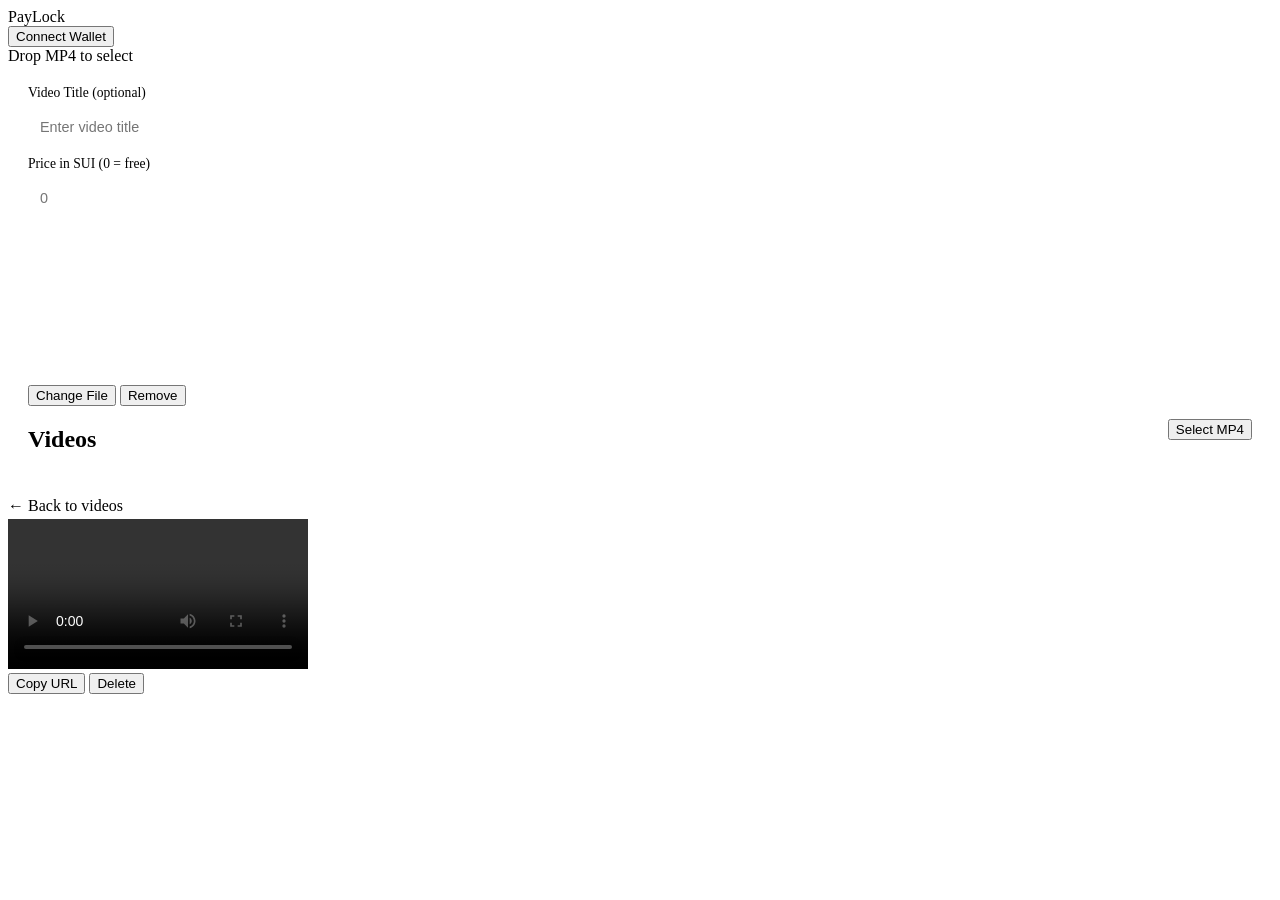
==== commit 47fb5290: "chore: update deployed contract ID and fix frontend paths - Update PAYLOCK_PAYWALL_PACKAGE_ID to new" ====
--- a/cmd/paylock/web/index.html
+++ b/cmd/paylock/web/index.html
@@ -4,479 +4,11 @@
   <meta charset="UTF-8">
   <meta name="viewport" content="width=device-width, initial-scale=1.0">
   <title>PayLock - Video Streaming</title>
-  <style>
-    :root {
-      --bg: #000000;
-      --surface: #111111;
-      --surface-hover: #1f1f1f;
-      --border: #222222;
-      --text: #ffffff;
-      --text-muted: #888888;
-      --accent: #3898ff;
-      --accent-hover: #217ff0;
-      --success: #22c55e;
-      --error: #ef4444;
-      --warning: #f59e0b;
-    }
-
-    * { margin: 0; padding: 0; box-sizing: border-box; }
-
-    body {
-      font-family: Arial, Helvetica, -apple-system, sans-serif;
-      background: var(--bg);
-      color: var(--text);
-      min-height: 100vh;
-    }
-
-    header {
-      background: var(--bg);
-      border-bottom: 1px solid var(--border);
-      padding: 1rem 2rem;
-      display: flex;
-      align-items: center;
-      justify-content: space-between;
-      position: sticky;
-      top: 0;
-      z-index: 50;
-    }
-
-    .logo {
-      font-size: 1.8rem;
-      font-weight: 800;
-      letter-spacing: -0.03em;
-      display: flex;
-      align-items: center;
-      cursor: pointer;
-    }
-
-    .logo-text { color: #fff; }
-
-    .logo-box {
-      background: var(--accent);
-      color: #000;
-      padding: 0.1rem 0.4rem;
-      border-radius: 6px;
-      margin-left: 3px;
-    }
-
-    main {
-      max-width: 960px;
-      margin: 0 auto;
-      padding: 2rem;
-    }
-
-    .view { display: none; }
-    .view.active { display: block; }
-
-    h2 {
-      font-size: 1.25rem;
-      margin-bottom: 1.5rem;
-      font-weight: 600;
-    }
-
-    /* Upload Overlay */
-    .upload-overlay {
-      position: fixed;
-      top: 0;
-      left: 0;
-      right: 0;
-      bottom: 0;
-      background: rgba(15, 17, 23, 0.8);
-      backdrop-filter: blur(4px);
-      display: none;
-      align-items: center;
-      justify-content: center;
-      z-index: 100;
-      border: 3px dashed var(--accent);
-      margin: 1rem;
-      border-radius: 20px;
-      pointer-events: none;
-    }
-
-    .upload-overlay.active {
-      display: flex;
-    }
-
-    .upload-overlay-text {
-      font-size: 1.5rem;
-      font-weight: 600;
-      color: var(--accent);
-    }
-
-    /* Video list */
-    .video-grid {
-      display: grid;
-      grid-template-columns: repeat(auto-fill, minmax(280px, 1fr));
-      gap: 1.5rem 1rem;
-    }
-
-    .video-card {
-      background: transparent;
-      border: none;
-      border-radius: 0;
-      overflow: visible;
-    }
-
-    .video-card:hover .video-thumb {
-      border-color: var(--accent);
-    }
-
-    .video-thumb {
-      aspect-ratio: 16/9;
-      background: var(--surface);
-      display: flex;
-      align-items: center;
-      justify-content: center;
-      color: var(--text-muted);
-      font-size: 2rem;
-      border-radius: 6px;
-      overflow: hidden;
-      margin-bottom: 0.5rem;
-      transition: border-color 0.2s;
-      border: 1px solid transparent;
-      box-shadow: inset 0 0 0 1px rgba(255,255,255,0.05);
-    }
-
-    .video-info {
-      padding: 0.25rem 0;
-    }
-
-    .video-info .video-id {
-      font-weight: 600;
-      font-size: 0.95rem;
-      color: var(--text);
-      margin-bottom: 0.25rem;
-      transition: color 0.2s;
-      white-space: nowrap;
-      overflow: hidden;
-      text-overflow: ellipsis;
-    }
-
-    .video-info .video-id:hover {
-      color: var(--accent);
-    }
-
-    .video-info .video-meta {
-      font-size: 0.8rem;
-      color: var(--text-muted);
-      display: flex;
-      flex-wrap: wrap;
-      gap: 0.5rem 0.75rem;
-      align-items: center;
-    }
-
-    .status-badge {
-      display: inline-block;
-      padding: 0.15rem 0.5rem;
-      border-radius: 4px;
-      font-size: 0.75rem;
-      font-weight: 500;
-    }
-
-    .status-badge.ready { background: rgba(34, 197, 94, 0.15); color: var(--success); }
-    .status-badge.processing { background: rgba(245, 158, 11, 0.15); color: var(--warning); }
-    .status-badge.failed { background: rgba(239, 68, 68, 0.15); color: var(--error); }
-
-    .empty-state {
-      text-align: center;
-      padding: 4rem 2rem;
-      color: var(--text-muted);
-    }
-
-    .empty-state p {
-      margin-bottom: 1rem;
-    }
-
-    .btn {
-      display: inline-block;
-      padding: 0.6rem 1.25rem;
-      background: #151515;
-      color: #ffffff;
-      border: 2px solid var(--accent);
-      border-radius: 4px;
-      font-size: 0.9rem;
-      font-weight: 700;
-      cursor: pointer;
-      text-decoration: none;
-      transition: all 0.2s;
-    }
-
-    .btn:hover {
-      background: #222222;
-      border-color: var(--accent-hover);
-    }
-
-    .btn-sm {
-      padding: 0.35rem 0.8rem;
-      font-size: 0.8rem;
-      border-width: 2px;
-    }
-
-    .btn-outline {
-      background: #151515;
-      border: 2px solid #444444;
-      color: #ffffff;
-    }
-
-    .btn-outline:hover {
-      border-color: #666666;
-      background: #222222;
-    }
-
-    .btn-danger {
-      background: #151515;
-      border: 2px solid #552222;
-      color: #ff5555;
-    }
-
-    .btn-danger:hover {
-      background: #221111;
-      border-color: #ff3333;
-      color: #ffffff;
-    }
-
-    /* Staged file preview */
-    .staged-file {
-      display: none;
-      padding: 1rem;
-      background: var(--surface);
-      border: 1px solid var(--border);
-      border-radius: 8px;
-      margin-bottom: 1rem;
-    }
-
-    .staged-file.active {
-      display: flex;
-      align-items: center;
-      gap: 1rem;
-    }
-
-    .staged-file-preview {
-      width: 160px;
-      aspect-ratio: 16/9;
-      background: #000;
-      border-radius: 6px;
-      overflow: hidden;
-      flex-shrink: 0;
-    }
-
-    .staged-file-preview video {
-      width: 100%;
-      height: 100%;
-      object-fit: cover;
-    }
-
-    .staged-file-info {
-      flex: 1;
-      min-width: 0;
-    }
-
-    .staged-file-name {
-      font-weight: 600;
-      font-size: 0.95rem;
-      margin-bottom: 0.25rem;
-      white-space: nowrap;
-      overflow: hidden;
-      text-overflow: ellipsis;
-    }
-
-    .staged-file-size {
-      font-size: 0.8rem;
-      color: var(--text-muted);
-      margin-bottom: 0.75rem;
-    }
-
-    .staged-file-actions {
-      display: flex;
-      gap: 0.5rem;
-    }
-
-    .video-actions {
-      display: flex;
-      gap: 0.5rem;
-      padding: 0.5rem 0;
-      margin-top: 0.25rem;
-      border-top: none;
-    }
-
-    /* Player */
-    .player-container {
-      background: #000;
-      border-radius: 10px;
-      overflow: hidden;
-      margin-bottom: 1.5rem;
-    }
-
-    .player-container video {
-      width: 100%;
-      display: block;
-    }
-
-    .player-info {
-      display: flex;
-      align-items: center;
-      justify-content: space-between;
-      margin-bottom: 1rem;
-    }
-
-    .player-info .video-id {
-      font-family: monospace;
-      font-size: 1rem;
-    }
-
-    .player-actions {
-      display: flex;
-      gap: 0.75rem;
-      align-items: center;
-    }
-
-    .stream-url {
-      font-size: 0.8rem;
-      color: var(--text-muted);
-      background: var(--surface);
-      padding: 0.5rem 0.75rem;
-      border-radius: 6px;
-      font-family: monospace;
-      word-break: break-all;
-      margin-bottom: 1rem;
-      border: 1px solid var(--border);
-    }
-
-    .back-link {
-      display: inline-block;
-      color: var(--text-muted);
-      text-decoration: none;
-      font-size: 0.85rem;
-      margin-bottom: 1rem;
-      cursor: pointer;
-    }
-
-    .back-link:hover { color: var(--text); }
-
-    .price-badge {
-      display: inline-block;
-      padding: 0.15rem 0.5rem;
-      border-radius: 4px;
-      font-size: 0.75rem;
-      font-weight: 600;
-      font-family: monospace;
-    }
-
-    .price-badge.paid { background: rgba(56, 152, 255, 0.15); color: var(--accent); }
-    .price-badge.free { background: rgba(255, 255, 255, 0.08); color: var(--text-muted); }
-
-    .paywall-overlay {
-      position: absolute;
-      top: 0; left: 0; right: 0; bottom: 0;
-      background: rgba(0, 0, 0, 0.85);
-      display: flex;
-      flex-direction: column;
-      align-items: center;
-      justify-content: center;
-      gap: 1rem;
-      z-index: 10;
-    }
-
-    .paywall-overlay .paywall-price {
-      font-size: 1.5rem;
-      font-weight: 700;
-      color: var(--text);
-    }
-
-    .paywall-overlay .paywall-label {
-      font-size: 0.9rem;
-      color: var(--text-muted);
-    }
-
-    .refresh-btn {
-      background: none;
-      border: 1px solid var(--border);
-      color: var(--text-muted);
-      padding: 0.4rem 0.75rem;
-      border-radius: 6px;
-      font-size: 0.8rem;
-      cursor: pointer;
-      transition: all 0.2s;
-    }
-
-    .refresh-btn:hover {
-      border-color: var(--text);
-      color: var(--text);
-    }
-
-    /* Wallet */
-    .wallet-area {
-      display: flex;
-      align-items: center;
-      gap: 0.75rem;
-    }
-
-    .wallet-btn {
-      padding: 0.5rem 1.25rem;
-      border-radius: 4px;
-      font-size: 0.9rem;
-      font-weight: 700;
-      cursor: pointer;
-      transition: all 0.2s;
-    }
-
-    .wallet-btn.connect {
-      background: #151515;
-      border: 2px solid var(--accent);
-      color: #ffffff;
-    }
-
-    .wallet-btn.connect:hover {
-      background: #222222;
-      border-color: var(--accent-hover);
-    }
-
-    .wallet-btn.connected {
-      background: #111111;
-      border: 2px solid #333333;
-      color: #aaaaaa;
-      position: relative;
-    }
-
-    .wallet-btn.connected:hover {
-      background: #151515;
-      border-color: #555555;
-      color: #ffffff;
-    }
-
-    .wallet-info {
-      display: flex;
-      align-items: center;
-      gap: 0.5rem;
-      font-size: 0.8rem;
-      color: var(--text-muted);
-    }
-
-    .wallet-balance {
-      font-family: monospace;
-      color: var(--text);
-      font-weight: 500;
-    }
-
-    .wallet-addr {
-      font-family: monospace;
-      font-size: 0.75rem;
-      color: var(--text-muted);
-    }
-
-    .wallet-dot {
-      width: 8px;
-      height: 8px;
-      border-radius: 50%;
-      background: var(--success);
-      display: inline-block;
-    }
-
-  </style>
+  <link rel="stylesheet" href="/styles.css">
 </head>
 <body>
   <header>
-    <div class="logo" onclick="navigate('videos')"><span class="logo-text">Or</span><span class="logo-box">ca</span></div>
+    <div class="logo" onclick="navigate('videos')"><span class="logo-text">Pay</span><span class="logo-box">Lock</span></div>
     <div class="wallet-area">
       <div id="wallet-status" class="wallet-info" style="display:none;">
         <span class="wallet-dot"></span>
@@ -563,1154 +95,6 @@
     </div>
   </main>
 
-  <script type="module">
-    // --- Slush Wallet Integration ---
-    const SUI_NETWORK = 'sui:testnet';
-
-    let connectedWallet = null;
-    let connectedAccount = null;
-    let suiClient = null;
-    let discoveredWallets = [];
-    let unsubscribeWalletEvents = null;
-    let Transaction = null;
-    let signAndExecuteTransaction = null;
-    let paywallPackageId = null;
-    let sealClient = null;
-    let SealClientClass = null;
-    let SessionKeyClass = null;
-    let EncryptedObjectClass = null;
-    let fromHex = null;
-    let toHex = null;
-    let walrusPublisherUrl = null;
-    let walrusAggregatorUrl = null;
-    let walrusEpochs = 5;
-
-    function findSlushWallet() {
-      return discoveredWallets.find(w => w.name.toLowerCase().includes('slush'));
-    }
-
-    async function fetchAppConfig() {
-      try {
-        const res = await fetch('/api/config');
-        if (res.ok) {
-          const cfg = await res.json();
-          paywallPackageId = cfg.paywall_package_id || null;
-          return cfg;
-        }
-      } catch (_) {}
-      return {};
-    }
-
-    async function initWallet() {
-      try {
-        // Use consistent esm.sh imports — seal and sui share deps via ?deps param
-        const suiVer = '1.45.2';
-        const sealVer = '0.10.0';
-        const [slushMod, walletMod, suiMod, txMod, walletStdMod, sealMod, utilsMod, configResult] = await Promise.all([
-          import('https://esm.sh/@mysten/slush-wallet@1.0.3?bundle'),
-          import('https://esm.sh/@wallet-standard/app@1.1.0?bundle'),
-          import(`https://esm.sh/@mysten/sui@${suiVer}/client`),
-          import(`https://esm.sh/@mysten/sui@${suiVer}/transactions`),
-          import('https://esm.sh/@mysten/wallet-standard@0.20.1?bundle'),
-          import(`https://esm.sh/@mysten/seal@${sealVer}?deps=@mysten/sui@${suiVer}`),
-          import(`https://esm.sh/@mysten/sui@${suiVer}/utils`),
-          fetchAppConfig(),
-        ]);
-
-        const { registerSlushWallet } = slushMod;
-        const { getWallets } = walletMod;
-        const { SuiClient, getFullnodeUrl } = suiMod;
-        Transaction = txMod.Transaction;
-        signAndExecuteTransaction = walletStdMod.signAndExecuteTransaction;
-
-        suiClient = new SuiClient({ url: getFullnodeUrl('testnet') });
-
-        // Seal SDK setup
-        SealClientClass = sealMod.SealClient;
-        SessionKeyClass = sealMod.SessionKey;
-        EncryptedObjectClass = sealMod.EncryptedObject;
-        fromHex = utilsMod.fromHex;
-        toHex = utilsMod.toHex;
-        walrusPublisherUrl = configResult.walrus_publisher_url || '';
-        walrusAggregatorUrl = configResult.walrus_aggregator_url || '';
-
-        sealClient = new SealClientClass({
-          suiClient,
-          serverConfigs: [
-            {
-              objectId: '0x73d05d62c18d9374e3ea529e8e0ed6161da1a141a94d3f76ae3fe4e99356db75',
-              weight: 1,
-            },
-            {
-              objectId: '0xf5d14a81a982144ae441cd7d64b09027f116a468bd36e7eca494f750591623c8',
-              weight: 1,
-            },
-          ],
-          verifyKeyServers: false,
-        });
-
-        window._walletStandard = { getWallets, SuiClient, getFullnodeUrl, suiClient };
-
-        const { get, on } = getWallets();
-        discoveredWallets = [...get()];
-
-        const unsubRegister = on('register', (...newWallets) => {
-          for (const w of newWallets) {
-            if (!discoveredWallets.some(existing => existing.name === w.name)) {
-              discoveredWallets.push(w);
-            }
-          }
-          const savedAddr = sessionStorage.getItem('paylock_wallet_addr');
-          if (savedAddr && !connectedWallet && findSlushWallet()) {
-            autoReconnect();
-          }
-        });
-
-        const unsubUnregister = on('unregister', (...removed) => {
-          for (const w of removed) {
-            discoveredWallets = discoveredWallets.filter(existing => existing.name !== w.name);
-          }
-        });
-
-        unsubscribeWalletEvents = () => { unsubRegister(); unsubUnregister(); };
-
-        registerSlushWallet('PayLock Video Streaming', {
-          origin: 'https://my.slush.app',
-        });
-
-        const savedAddr = sessionStorage.getItem('paylock_wallet_addr');
-        if (savedAddr && findSlushWallet()) {
-          await autoReconnect();
-        }
-      } catch (err) {
-        console.error('Wallet init failed:', err);
-        const btn = document.getElementById('wallet-btn');
-        btn.textContent = 'Wallet Unavailable';
-        btn.disabled = true;
-        btn.style.opacity = '0.5';
-        btn.style.cursor = 'not-allowed';
-      }
-    }
-
-    async function autoReconnect() {
-      try {
-        const slush = findSlushWallet();
-        if (!slush) return;
-        const connectFeature = slush.features['standard:connect'];
-        const result = await connectFeature.connect({ silent: true });
-        if (result.accounts && result.accounts.length > 0) {
-          connectedWallet = slush;
-          connectedAccount = result.accounts[0];
-          await updateWalletUI();
-          // Re-check AccessPass for current video after auto-reconnect
-          if (typeof recheckAccessAfterConnect === 'function') recheckAccessAfterConnect();
-        }
-      } catch (_) {
-        sessionStorage.removeItem('paylock_wallet_addr');
-      }
-    }
-
-    async function connectWallet() {
-      if (connectedWallet) {
-        await disconnectWallet();
-        return;
-      }
-
-      try {
-        const slush = findSlushWallet();
-        if (!slush) {
-          window.open('https://my.slush.app', '_blank');
-          return;
-        }
-
-        const connectFeature = slush.features['standard:connect'];
-        const result = await connectFeature.connect();
-
-        if (result.accounts.length > 0) {
-          connectedWallet = slush;
-          connectedAccount = result.accounts[0];
-          sessionStorage.setItem('paylock_wallet_addr', connectedAccount.address);
-          await updateWalletUI();
-          // Re-check AccessPass for current video after wallet connects
-          if (typeof recheckAccessAfterConnect === 'function') recheckAccessAfterConnect();
-        }
-      } catch (err) {
-        const btn = document.getElementById('wallet-btn');
-        btn.textContent = 'Connection Failed';
-        setTimeout(() => { btn.textContent = 'Connect Wallet'; }, 2000);
-      }
-    }
-
-    async function disconnectWallet() {
-      if (connectedWallet) {
-        try {
-          const disconnectFeature = connectedWallet.features['standard:disconnect'];
-          if (disconnectFeature) {
-            await disconnectFeature.disconnect();
-          }
-        } catch (_) {}
-      }
-      connectedWallet = null;
-      connectedAccount = null;
-      sessionStorage.removeItem('paylock_wallet_addr');
-
-      const btn = document.getElementById('wallet-btn');
-      btn.textContent = 'Connect Wallet';
-      btn.className = 'wallet-btn connect';
-      document.getElementById('wallet-status').style.display = 'none';
-    }
-
-    async function updateWalletUI() {
-      const btn = document.getElementById('wallet-btn');
-      const statusEl = document.getElementById('wallet-status');
-      const balanceEl = document.getElementById('wallet-balance');
-      const addrEl = document.getElementById('wallet-addr');
-
-      if (!connectedAccount) return;
-
-      const addr = connectedAccount.address;
-      const shortAddr = addr.slice(0, 6) + '...' + addr.slice(-4);
-
-      btn.textContent = 'Disconnect';
-      btn.className = 'wallet-btn connected';
-
-      addrEl.textContent = shortAddr;
-      statusEl.style.display = 'flex';
-
-      try {
-        const balance = await suiClient.getBalance({ owner: addr });
-        const suiAmount = (Number(balance.totalBalance) / 1_000_000_000).toFixed(4);
-        balanceEl.textContent = suiAmount + ' SUI';
-      } catch (_) {
-        balanceEl.textContent = '-- SUI';
-      }
-    }
-
-    async function createVideoOnChain(videoId, price, previewBlobId, fullBlobId) {
-      if (!connectedWallet || !connectedAccount) {
-        throw new Error('Wallet not connected');
-      }
-      if (!paywallPackageId) {
-        throw new Error('Paywall contract not configured');
-      }
-      if (!Transaction || !signAndExecuteTransaction) {
-        throw new Error('Sui SDK not loaded');
-      }
-
-      if (!/^0x[0-9a-fA-F]{64}$/.test(paywallPackageId)) {
-        throw new Error('Invalid paywall package ID format');
-      }
-
-      const tx = new Transaction();
-      tx.moveCall({
-        target: paywallPackageId + '::paywall::create_video',
-        arguments: [
-          tx.pure.u64(price),
-          tx.pure.string(previewBlobId),
-          tx.pure.string(fullBlobId),
-        ],
-      });
-
-      const result = await signAndExecuteTransaction(connectedWallet, {
-        transaction: tx,
-        account: connectedAccount,
-        chain: SUI_NETWORK,
-      });
-
-      const txResponse = await suiClient.waitForTransaction({
-        digest: result.digest,
-        options: { showObjectChanges: true },
-      });
-
-      const videoType = paywallPackageId + '::paywall::Video';
-      const created = (txResponse.objectChanges || []).find(
-        c => c.type === 'created' && c.objectType === videoType
-      );
-
-      if (!created) {
-        throw new Error('Video object not found in transaction result');
-      }
-
-      const suiObjectId = created.objectId;
-
-      const res = await fetch('/api/videos/' + encodeURIComponent(videoId) + '/sui-object', {
-        method: 'PUT',
-        headers: { 'Content-Type': 'application/json' },
-        body: JSON.stringify({ sui_object_id: suiObjectId }),
-      });
-      if (!res.ok) {
-        const body = await res.json().catch(() => ({}));
-        throw new Error('Failed to save Sui object ID: ' + (body.error || res.status));
-      }
-
-      return suiObjectId;
-    }
-
-    // --- Seal Encryption & Decryption ---
-
-    // Encrypt full video with Seal and publish to Walrus + on-chain
-    async function encryptAndPublish(videoId, fileData, price, previewBlobId) {
-      if (!connectedWallet || !connectedAccount) throw new Error('Wallet not connected');
-      if (!sealClient || !fromHex || !toHex) throw new Error('Seal SDK not loaded');
-
-      // Step 1: Create Video on-chain with empty full_blob_id
-      const suiObjectId = await createVideoOnChain(videoId, price, previewBlobId, '');
-
-      // Step 2: Encrypt with Seal using Video object ID as namespace
-      const nonce = crypto.getRandomValues(new Uint8Array(5));
-      const policyObjectBytes = fromHex(suiObjectId.replace(/^0x/, ''));
-      const id = toHex(new Uint8Array([...policyObjectBytes, ...nonce]));
-
-      const { encryptedObject: encryptedBytes } = await sealClient.encrypt({
-        threshold: 1,
-        packageId: paywallPackageId,
-        id,
-        data: new Uint8Array(fileData),
-      });
-
-      // Step 3: Upload encrypted blob to Walrus
-      const walrusRes = await fetch(walrusPublisherUrl + '/v1/blobs?epochs=' + walrusEpochs, {
-        method: 'PUT',
-        body: encryptedBytes,
-      });
-      if (!walrusRes.ok) throw new Error('Walrus upload failed: ' + walrusRes.status);
-      const walrusData = await walrusRes.json();
-      const fullBlobId = (walrusData.newlyCreated && walrusData.newlyCreated.blobObject && walrusData.newlyCreated.blobObject.blobId)
-        || (walrusData.alreadyCertified && walrusData.alreadyCertified.blobId);
-      if (!fullBlobId) throw new Error('Failed to get blob ID from Walrus response');
-
-      // Step 4: Update Video on-chain with actual full_blob_id
-      const updateTx = new Transaction();
-      updateTx.moveCall({
-        target: paywallPackageId + '::paywall::update_full_blob_id',
-        arguments: [
-          updateTx.object(suiObjectId),
-          updateTx.pure.string(fullBlobId),
-        ],
-      });
-      await signAndExecuteTransaction(connectedWallet, {
-        transaction: updateTx,
-        account: connectedAccount,
-        chain: SUI_NETWORK,
-      });
-
-      // Step 5: Update backend with full blob ID
-      const backendRes = await fetch('/api/videos/' + encodeURIComponent(videoId) + '/full-blob', {
-        method: 'PUT',
-        headers: { 'Content-Type': 'application/json' },
-        body: JSON.stringify({ full_blob_id: fullBlobId }),
-      });
-      if (!backendRes.ok) throw new Error('Failed to update backend with full blob ID');
-
-      return { suiObjectId, fullBlobId };
-    }
-
-    // Find AccessPass owned by current wallet for a given video (follows pagination)
-    async function findAccessPass(videoSuiObjectId) {
-      if (!connectedAccount || !paywallPackageId) return null;
-      const accessPassType = paywallPackageId + '::paywall::AccessPass';
-      let cursor = null;
-      let hasNext = true;
-      while (hasNext) {
-        const result = await suiClient.getOwnedObjects({
-          owner: connectedAccount.address,
-          filter: { StructType: accessPassType },
-          options: { showContent: true },
-          cursor,
-        });
-        for (const obj of result.data) {
-          if (obj.data && obj.data.content && obj.data.content.fields) {
-            if (obj.data.content.fields.video_id === videoSuiObjectId) {
-              return obj.data.objectId;
-            }
-          }
-        }
-        hasNext = result.hasNextPage;
-        cursor = result.nextCursor;
-      }
-      return null;
-    }
-
-    // Purchase a video and mint AccessPass
-    async function purchaseVideo(video) {
-      if (!connectedWallet || !connectedAccount) throw new Error('Wallet not connected');
-      if (!video.sui_object_id) throw new Error('Video not published on-chain');
-
-      const tx = new Transaction();
-      const [coin] = tx.splitCoins(tx.gas, [video.price]);
-      tx.moveCall({
-        target: paywallPackageId + '::paywall::purchase_and_transfer',
-        arguments: [
-          tx.object(video.sui_object_id),
-          coin,
-        ],
-      });
-
-      const result = await signAndExecuteTransaction(connectedWallet, {
-        transaction: tx,
-        account: connectedAccount,
-        chain: SUI_NETWORK,
-      });
-
-      await suiClient.waitForTransaction({ digest: result.digest });
-    }
-
-    // Decrypt and play encrypted full video
-    async function decryptAndPlay(video) {
-      if (!connectedWallet || !connectedAccount) throw new Error('Wallet not connected');
-      if (!sealClient || !SessionKeyClass || !EncryptedObjectClass) throw new Error('Seal SDK not loaded');
-
-      const videoEl = document.getElementById('video-player');
-      const paywallEl = document.getElementById('paywall-overlay');
-      const hintEl = document.getElementById('paywall-hint');
-
-      if (hintEl) hintEl.textContent = 'Decrypting video...';
-
-      // 1. Create SessionKey
-      const sessionKey = await SessionKeyClass.create({
-        address: connectedAccount.address,
-        packageId: paywallPackageId,
-        ttlMin: 10,
-        suiClient,
-      });
-
-      // 2. Sign personal message via wallet
-      const message = sessionKey.getPersonalMessage();
-      const signFeature = connectedWallet.features['sui:signPersonalMessage'];
-      if (!signFeature) throw new Error('Wallet does not support signPersonalMessage');
-      const signResult = await signFeature.signPersonalMessage({
-        message,
-        account: connectedAccount,
-      });
-      sessionKey.setPersonalMessageSignature(signResult.signature);
-
-      // 3. Fetch encrypted blob from Walrus
-      const encryptedRes = await fetch(video.full_blob_url);
-      if (!encryptedRes.ok) throw new Error('Failed to fetch encrypted blob (HTTP ' + encryptedRes.status + ')');
-      const encryptedData = new Uint8Array(await encryptedRes.arrayBuffer());
-      // Guard: Walrus may return JSON error with HTTP 200 — first byte 0x7B = '{'
-      if (encryptedData.length > 0 && encryptedData[0] === 0x7B) {
-        const text = new TextDecoder().decode(encryptedData);
-        throw new Error('Walrus returned an error instead of encrypted data: ' + text.slice(0, 200));
-      }
-
-      // 4. Parse encrypted object to get the seal ID
-      const parsedEncrypted = EncryptedObjectClass.parse(encryptedData);
-      const sealId = parsedEncrypted.id;
-
-      // 5. Find user's AccessPass
-      const accessPassId = await findAccessPass(video.sui_object_id);
-      if (!accessPassId) throw new Error('No AccessPass found for this video');
-
-      // 6. Build seal_approve transaction
-      const tx = new Transaction();
-      tx.moveCall({
-        target: paywallPackageId + '::paywall::seal_approve',
-        arguments: [
-          tx.pure.vector('u8', Array.from(fromHex(toHex(sealId)))),
-          tx.object(accessPassId),
-          tx.object(video.sui_object_id),
-        ],
-      });
-      const txBytes = await tx.build({ client: suiClient, onlyTransactionKind: true });
-
-      // 7. Decrypt
-      const decryptedBytes = await sealClient.decrypt({
-        data: encryptedData,
-        sessionKey,
-        txBytes,
-      });
-
-      // 8. Create blob URL and play (revoke previous to avoid memory leak)
-      if (videoEl.src && videoEl.src.startsWith('blob:')) {
-        URL.revokeObjectURL(videoEl.src);
-      }
-      const blob = new Blob([decryptedBytes], { type: 'video/mp4' });
-      const blobUrl = URL.createObjectURL(blob);
-      videoEl.onended = null;
-      paywallEl.style.display = 'none';
-      videoEl.src = blobUrl;
-      videoEl.play().catch(() => {});
-    }
-
-    window.walletConnect = connectWallet;
-    window.isWalletConnected = () => !!connectedAccount;
-    window.getWalletAddress = () => connectedAccount ? connectedAccount.address : null;
-    window.createVideoOnChain = createVideoOnChain;
-    window.getPaywallPackageId = () => paywallPackageId;
-    window.encryptAndPublish = encryptAndPublish;
-    window.findAccessPass = findAccessPass;
-    window.purchaseVideo = purchaseVideo;
-    window.decryptAndPlay = decryptAndPlay;
-
-    initWallet();
-  </script>
-  <script>
-    // State
-    let currentView = 'videos';
-    let pollInterval = null;
-    let navGeneration = 0;
-
-    // Navigation
-    function navigate(view, params, push = true) {
-      navGeneration++;
-      currentView = view;
-
-      if (pollInterval) {
-        clearInterval(pollInterval);
-        pollInterval = null;
-      }
-
-      document.querySelectorAll('.view').forEach(v => v.classList.remove('active'));
-      const viewEl = document.getElementById('view-' + view);
-      if (viewEl) viewEl.classList.add('active');
-
-      if (view === 'videos') {
-        loadVideos();
-        if (push) history.pushState({view}, '', '/');
-      } else if (view === 'player' && params && params.id) {
-        if (push) history.pushState({view, id: params.id}, '', '/play/' + params.id);
-        loadPlayer(params.id);
-      }
-    }
-
-    // Video list
-    function createVideoCard(v) {
-      const card = document.createElement('div');
-      card.className = 'video-card';
-
-      const thumb = document.createElement('div');
-      thumb.className = 'video-thumb';
-      thumb.textContent = v.status === 'ready' ? '\u25B6' : '\u2026';
-      thumb.addEventListener('click', () => navigate('player', { id: v.id }));
-      thumb.style.cursor = 'pointer';
-      card.appendChild(thumb);
-
-      const info = document.createElement('div');
-      info.className = 'video-info';
-
-      const titleEl = document.createElement('div');
-      titleEl.className = 'video-id';
-      titleEl.textContent = v.title || v.id;
-      titleEl.style.cursor = 'pointer';
-      titleEl.addEventListener('click', () => navigate('player', { id: v.id }));
-      info.appendChild(titleEl);
-
-      const meta = document.createElement('div');
-      meta.className = 'video-meta';
-
-      const idEl = document.createElement('span');
-      idEl.textContent = 'ID: ' + v.id.slice(0, 8);
-      idEl.style.fontFamily = 'monospace';
-      meta.appendChild(idEl);
-
-      const statusBadge = document.createElement('span');
-      const safeStatus = ['ready', 'processing', 'failed'].includes(v.status) ? v.status : 'failed';
-      statusBadge.className = 'status-badge ' + safeStatus;
-      statusBadge.textContent = v.status;
-      meta.appendChild(statusBadge);
-
-      const priceBadge = document.createElement('span');
-      if (v.price > 0) {
-        priceBadge.className = 'price-badge paid';
-        priceBadge.textContent = (v.price / 1_000_000_000).toFixed(2) + ' SUI';
-      } else {
-        priceBadge.className = 'price-badge free';
-        priceBadge.textContent = 'Free';
-      }
-      meta.appendChild(priceBadge);
-
-      const dateEl = document.createElement('span');
-      dateEl.textContent = formatDate(v.created_at);
-      meta.appendChild(dateEl);
-
-      info.appendChild(meta);
-      card.appendChild(info);
-
-      const actions = document.createElement('div');
-      actions.className = 'video-actions';
-
-      const deleteBtn = document.createElement('button');
-      deleteBtn.className = 'btn btn-sm btn-danger';
-      deleteBtn.textContent = 'Delete';
-      deleteBtn.addEventListener('click', (e) => {
-        e.stopPropagation();
-        deleteVideo(v.id);
-      });
-      actions.appendChild(deleteBtn);
-
-      card.appendChild(actions);
-
-      return card;
-    }
-
-    function setEmptyState(container, message) {
-      container.textContent = '';
-      const wrapper = document.createElement('div');
-      wrapper.className = 'empty-state';
-      const p = document.createElement('p');
-      p.textContent = message;
-      wrapper.appendChild(p);
-      container.appendChild(wrapper);
-    }
-
-    async function deleteVideo(id) {
-      if (!confirm('Are you sure you want to delete this video? This action cannot be undone.')) {
-        return;
-      }
-      try {
-        const res = await fetch('/api/videos/' + encodeURIComponent(id), {
-          method: 'DELETE',
-        });
-        if (!res.ok) {
-          const data = await res.json().catch(() => ({}));
-          alert(data.error || 'Failed to delete video.');
-          return;
-        }
-        navigate('videos');
-      } catch (err) {
-        alert('Failed to delete video: ' + err.message);
-      }
-    }
-
-    async function loadVideos() {
-      const container = document.getElementById('video-list');
-      try {
-        const res = await fetch('/api/videos');
-        if (!res.ok) {
-          setEmptyState(container, 'Failed to load videos.');
-          return;
-        }
-        const data = await res.json();
-        const videos = data.videos || [];
-
-        if (videos.length === 0) {
-          setEmptyState(container, 'No videos yet. Drag and drop a file or click Select MP4.');
-          return;
-        }
-
-        container.textContent = '';
-        const grid = document.createElement('div');
-        grid.className = 'video-grid';
-        videos.forEach(v => grid.appendChild(createVideoCard(v)));
-        container.appendChild(grid);
-      } catch (err) {
-        setEmptyState(container, 'Cannot connect to server.');
-      }
-    }
-
-    // Upload
-    const uploadOverlay = document.getElementById('upload-overlay');
-    const uploadFile = document.getElementById('upload-file');
-    const uploadProgress = document.getElementById('upload-progress');
-    const progressFill = document.getElementById('progress-fill');
-    const progressText = document.getElementById('progress-text');
-    const uploadResult = document.getElementById('upload-result');
-
-    window.addEventListener('dragover', (e) => {
-      e.preventDefault();
-      uploadOverlay.classList.add('active');
-    });
-
-    uploadOverlay.addEventListener('dragleave', (e) => {
-      e.preventDefault();
-      uploadOverlay.classList.remove('active');
-    });
-
-    window.addEventListener('drop', (e) => {
-      e.preventDefault();
-      uploadOverlay.classList.remove('active');
-      if (e.dataTransfer.files.length > 0) {
-        stageFile(e.dataTransfer.files[0]);
-      }
-    });
-
-    uploadFile.addEventListener('change', () => {
-      if (uploadFile.files.length > 0) {
-        stageFile(uploadFile.files[0]);
-      }
-    });
-
-    // Pending encryption state for paid video uploads
-    let pendingEncryption = null;
-
-    // Staged file waiting for user confirmation
-    let stagedFile = null;
-    const stagedFileEl = document.getElementById('staged-file');
-    const stagedPreview = document.getElementById('staged-preview');
-    const stagedFileName = document.getElementById('staged-file-name');
-    const stagedFileSize = document.getElementById('staged-file-size');
-
-    function formatFileSize(bytes) {
-      if (bytes < 1024) return bytes + ' B';
-      if (bytes < 1024 * 1024) return (bytes / 1024).toFixed(1) + ' KB';
-      return (bytes / (1024 * 1024)).toFixed(1) + ' MB';
-    }
-
-    function stageFile(file) {
-      if (!file.name.toLowerCase().endsWith('.mp4')) {
-        showResult('error', 'Only MP4 files are accepted.');
-        return;
-      }
-
-      // Revoke previous preview URL if any
-      if (stagedPreview.src) {
-        URL.revokeObjectURL(stagedPreview.src);
-      }
-
-      stagedFile = file;
-      stagedFileName.textContent = file.name;
-      stagedFileSize.textContent = formatFileSize(file.size);
-      stagedPreview.src = URL.createObjectURL(file);
-      stagedFileEl.classList.add('active');
-      uploadResult.style.display = 'none';
-      updateUploadButton();
-    }
-
-    const uploadActionBtn = document.getElementById('upload-action-btn');
-
-    function updateUploadButton() {
-      if (stagedFile) {
-        uploadActionBtn.textContent = 'Confirm Upload';
-      } else {
-        uploadActionBtn.textContent = 'Select MP4';
-      }
-    }
-
-    window.handleUploadAction = function() {
-      if (stagedFile) {
-        window.confirmUpload();
-      } else {
-        document.getElementById('upload-file').click();
-      }
-    };
-
-    window.cancelStaged = function() {
-      stagedFile = null;
-      stagedFileEl.classList.remove('active');
-      if (stagedPreview.src) {
-        URL.revokeObjectURL(stagedPreview.src);
-        stagedPreview.removeAttribute('src');
-      }
-      uploadFile.value = '';
-      updateUploadButton();
-    };
-
-    window.confirmUpload = async function() {
-      if (!stagedFile) return;
-      const file = stagedFile;
-
-      // Hide staged preview, show progress
-      stagedFileEl.classList.remove('active');
-      uploadResult.className = 'upload-result';
-      uploadResult.style.display = 'none';
-      uploadProgress.style.display = '';
-      progressFill.style.width = '0%';
-      progressText.textContent = 'Uploading ' + file.name + '...';
-
-      const formData = new FormData();
-      formData.append('video', file);
-      const title = document.getElementById('video-title').value;
-      if (title) {
-        formData.append('title', title);
-      }
-      const priceInput = document.getElementById('video-price').value;
-      let priceMist = 0;
-      if (priceInput && parseFloat(priceInput) > 0) {
-        priceMist = Math.round(parseFloat(priceInput) * 1_000_000_000);
-        formData.append('price', priceMist.toString());
-      }
-      const walletAddr = window.getWalletAddress ? window.getWalletAddress() : null;
-      if (walletAddr) {
-        formData.append('creator', walletAddr);
-      }
-
-      // For paid videos, read file into memory before upload for later Seal encryption
-      let fileArrayBuffer = null;
-      if (priceMist > 0) {
-        fileArrayBuffer = await file.arrayBuffer();
-      }
-
-      const xhr = new XMLHttpRequest();
-      xhr.open('POST', '/api/upload');
-
-      xhr.upload.addEventListener('progress', (e) => {
-        if (e.lengthComputable) {
-          const pct = Math.round((e.loaded / e.total) * 100);
-          progressFill.style.width = pct + '%';
-          progressText.textContent = 'Uploading ' + file.name + '... ' + pct + '%';
-        }
-      });
-
-      xhr.addEventListener('load', () => {
-        uploadProgress.style.display = 'none';
-        if (xhr.status === 202) {
-          const data = JSON.parse(xhr.responseText);
-          uploadFile.value = '';
-          document.getElementById('video-title').value = '';
-          document.getElementById('video-price').value = '';
-
-          // For paid videos, store pending encryption info
-          if (priceMist > 0 && fileArrayBuffer) {
-            pendingEncryption = {
-              videoId: data.id,
-              fileData: fileArrayBuffer,
-              price: priceMist,
-            };
-          }
-
-          navigate('player', { id: data.id });
-        } else {
-          let msg = 'Upload failed.';
-          try { msg = JSON.parse(xhr.responseText).error || msg; } catch(e) {}
-          showResult('error', msg);
-        }
-      });
-
-      xhr.addEventListener('error', () => {
-        uploadProgress.style.display = 'none';
-        showResult('error', 'Network error. Is the server running?');
-      });
-
-      // Clean up staged state
-      stagedFile = null;
-      if (stagedPreview.src) {
-        URL.revokeObjectURL(stagedPreview.src);
-        stagedPreview.removeAttribute('src');
-      }
-      updateUploadButton();
-
-      xhr.send(formData);
-    };
-
-    function showResult(type, message) {
-      uploadResult.className = 'upload-result ' + type;
-      uploadResult.textContent = message;
-      uploadResult.style.display = 'block';
-    }
-
-    // Player
-    let currentVideo = null;
-
-    // Called by wallet module after connect/reconnect — auto-decrypt if AccessPass exists
-    function recheckAccessAfterConnect() {
-      if (!currentVideo || currentView !== 'player') return;
-      if (currentVideo.price <= 0 || !currentVideo.encrypted || !currentVideo.sui_object_id) return;
-      if (!window.isWalletConnected()) return;
-
-      const videoEl = document.getElementById('video-player');
-      // Skip if already playing the decrypted full video
-      if (videoEl && videoEl.src && videoEl.src.startsWith('blob:')) return;
-
-      const urlEl = document.getElementById('stream-url');
-      const paywallEl = document.getElementById('paywall-overlay');
-      const hintEl = document.getElementById('paywall-hint');
-
-      window.findAccessPass(currentVideo.sui_object_id).then(function(passId) {
-        if (!passId) return;
-        if (urlEl) urlEl.textContent = 'Decrypting full video...';
-        if (paywallEl) paywallEl.style.display = 'none';
-        return window.decryptAndPlay(currentVideo);
-      }).then(function() {
-        updateChainStatus(currentVideo);
-      }).catch(function(err) {
-        if (hintEl) hintEl.textContent = 'Decryption failed: ' + err.message;
-      });
-    }
-
-    function loadPlayer(id) {
-      const videoEl = document.getElementById('video-player');
-      const videoIdEl = document.getElementById('player-video-id');
-      const paywallEl = document.getElementById('paywall-overlay');
-
-      videoIdEl.textContent = id;
-      videoEl.removeAttribute('src');
-      paywallEl.style.display = 'none';
-      currentVideo = null;
-
-      checkAndPlay(id, navGeneration);
-    }
-
-    function setupPreviewEndHandler(videoEl, video) {
-      videoEl.onended = null;
-      if (video.price > 0) {
-        videoEl.onended = function() {
-          const paywallEl = document.getElementById('paywall-overlay');
-          const priceEl = document.getElementById('paywall-price');
-          const hintEl = document.getElementById('paywall-hint');
-          priceEl.textContent = (video.price / 1_000_000_000).toFixed(2) + ' SUI';
-          const btn = document.getElementById('paywall-unlock-btn');
-          btn.disabled = false;
-          btn.textContent = 'Purchase & Unlock';
-          if (!window.isWalletConnected()) {
-            hintEl.textContent = 'Connect wallet to purchase';
-          } else if (!video.sui_object_id) {
-            hintEl.textContent = 'Video not yet published on-chain';
-          } else {
-            hintEl.textContent = '';
-          }
-          paywallEl.style.display = 'flex';
-        };
-      }
-    }
-
-    async function startPlayback(video) {
-      const videoEl = document.getElementById('video-player');
-      const urlEl = document.getElementById('stream-url');
-
-      currentVideo = video;
-
-      // Check if there's a pending encryption for this video (just uploaded paid video)
-      if (pendingEncryption && pendingEncryption.videoId === video.id && video.price > 0 && !video.full_blob_id) {
-        urlEl.textContent = 'Encrypting and publishing full video...';
-        const chainEl = document.getElementById('chain-status');
-        if (chainEl) {
-          chainEl.style.display = 'block';
-          chainEl.innerHTML = '<span style="color:var(--warning);">Encrypting & publishing to Walrus + Sui...</span>';
-        }
-
-        // Play preview while encrypting
-        videoEl.src = video.preview_blob_url;
-        videoEl.play().catch(() => {});
-
-        try {
-          if (!window.isWalletConnected()) {
-            throw new Error('Wallet must be connected to encrypt paid videos');
-          }
-          const result = await window.encryptAndPublish(
-            pendingEncryption.videoId,
-            pendingEncryption.fileData,
-            pendingEncryption.price,
-            video.preview_blob_id,
-          );
-          pendingEncryption = null;
-          // Refresh video data
-          const res = await fetch('/api/status/' + encodeURIComponent(video.id));
-          if (res.ok) {
-            const updated = await res.json();
-            currentVideo = updated;
-            updateChainStatus(updated);
-            setupPreviewEndHandler(videoEl, updated);
-            urlEl.textContent = updated.preview_blob_url;
-          }
-        } catch (err) {
-          pendingEncryption = null;
-          if (chainEl) {
-            chainEl.innerHTML = '<span style="color:var(--error);">Encryption failed: ' +
-              err.message.replace(/</g, '&lt;') + '</span>';
-          }
-        }
-        return;
-      }
-
-      // Free videos: play full directly
-      if (video.price === 0 && video.full_blob_url) {
-        urlEl.textContent = video.full_blob_url;
-        videoEl.src = video.full_blob_url;
-        videoEl.play().catch(() => {});
-        updateChainStatus(video);
-        return;
-      }
-
-      // Paid video with AccessPass: auto-decrypt
-      if (video.price > 0 && video.encrypted && video.sui_object_id && window.isWalletConnected()) {
-        try {
-          const passId = await window.findAccessPass(video.sui_object_id);
-          if (passId) {
-            urlEl.textContent = 'Decrypting full video...';
-            await window.decryptAndPlay(video);
-            updateChainStatus(video);
-            return;
-          }
-        } catch (err) {
-          // Show error but fall through to preview playback
-          const hintEl = document.getElementById('paywall-hint');
-          if (hintEl) hintEl.textContent = 'Auto-decrypt failed: ' + err.message;
-        }
-      }
-
-      // Default: play preview, show paywall on end
-      urlEl.textContent = video.preview_blob_url;
-      videoEl.src = video.preview_blob_url;
-      setupPreviewEndHandler(videoEl, video);
-      videoEl.play().catch(() => {});
-
-      updateChainStatus(video);
-    }
-
-    function updateChainStatus(video) {
-      const chainEl = document.getElementById('chain-status');
-      if (!chainEl) return;
-
-      if (video.sui_object_id) {
-        const url = `https://suiscan.xyz/testnet/object/${video.sui_object_id}/tx-blocks`;
-        let statusHtml = '<span style="color:var(--success);">On-chain</span> ' +
-          `<a href="${url}" target="_blank" rel="noopener noreferrer" style="font-family:monospace; color:var(--accent); font-size:0.75rem; text-decoration:none; border-bottom:1px dashed var(--accent);">` +
-          video.sui_object_id.slice(0, 10) + '...' + video.sui_object_id.slice(-4) + '</a>';
-        if (video.encrypted) {
-          statusHtml += ' <span style="color:var(--accent); font-size:0.75rem;">Seal encrypted</span>';
-        }
-        chainEl.style.display = 'block';
-        chainEl.innerHTML = statusHtml;
-        return;
-      }
-
-      // Paid videos without sui_object_id: encryption pending (auto-published during encrypt flow)
-      if (video.price > 0 && !video.full_blob_id) {
-        chainEl.style.display = 'block';
-        chainEl.innerHTML = '<span style="color:var(--warning);">Awaiting Seal encryption & on-chain publish</span>';
-      } else if (video.price > 0) {
-        chainEl.style.display = 'block';
-        chainEl.innerHTML = '<span style="color:var(--text-muted);">Connect wallet to publish on-chain</span>';
-      } else {
-        chainEl.style.display = 'none';
-      }
-    }
-
-    // publishToChain removed — paid videos auto-publish during encrypt flow
-
-    async function purchaseAndPlay() {
-      if (!currentVideo) return;
-      const btn = document.getElementById('paywall-unlock-btn');
-      const hintEl = document.getElementById('paywall-hint');
-      const paywallEl = document.getElementById('paywall-overlay');
-
-      if (!window.isWalletConnected()) {
-        window.walletConnect();
-        return;
-      }
-
-      if (!currentVideo.sui_object_id) {
-        if (hintEl) hintEl.textContent = 'Video not published on-chain yet';
-        return;
-      }
-
-      btn.disabled = true;
-      if (hintEl) hintEl.textContent = '';
-
-      try {
-        // Check if user already owns an AccessPass (e.g. purchased before refresh)
-        btn.textContent = 'Checking access...';
-        const existingPass = await window.findAccessPass(currentVideo.sui_object_id);
-
-        if (!existingPass) {
-          btn.textContent = 'Purchasing...';
-          await window.purchaseVideo(currentVideo);
-        }
-
-        btn.textContent = 'Decrypting...';
-        await window.decryptAndPlay(currentVideo);
-      } catch (err) {
-        btn.disabled = false;
-        btn.textContent = 'Purchase & Unlock';
-        if (hintEl) hintEl.textContent = 'Failed: ' + err.message;
-      }
-    }
-
-    async function checkAndPlay(id, generation) {
-      const statusEl = document.getElementById('player-status');
-      const urlEl = document.getElementById('stream-url');
-      const titleEl = document.getElementById('player-video-title');
-
-      if (generation !== navGeneration) return;
-
-      try {
-        const res = await fetch('/api/status/' + encodeURIComponent(id));
-
-        if (generation !== navGeneration) return;
-
-        if (!res.ok) {
-          statusEl.textContent = 'not found';
-          statusEl.className = 'status-badge failed';
-          return;
-        }
-        const video = await res.json();
-        titleEl.textContent = video.title || video.id;
-        const safeStatus = ['ready', 'processing', 'failed'].includes(video.status) ? video.status : 'failed';
-        statusEl.textContent = video.status;
-        statusEl.className = 'status-badge ' + safeStatus;
-
-        if (video.status === 'ready') {
-          startPlayback(video);
-        } else if (video.status === 'processing') {
-          urlEl.textContent = 'Uploading to Walrus... will auto-play when ready.';
-          pollInterval = setInterval(async () => {
-            if (generation !== navGeneration) {
-              clearInterval(pollInterval);
-              pollInterval = null;
-              return;
-            }
-            const r = await fetch('/api/status/' + encodeURIComponent(id));
-            if (generation !== navGeneration) {
-              clearInterval(pollInterval);
-              pollInterval = null;
-              return;
-            }
-            if (r.ok) {
-              const v = await r.json();
-              titleEl.textContent = v.title || v.id;
-              const ss = ['ready', 'processing', 'failed'].includes(v.status) ? v.status : 'failed';
-              statusEl.textContent = v.status;
-              statusEl.className = 'status-badge ' + ss;
-              if (v.status === 'ready') {
-                clearInterval(pollInterval);
-                pollInterval = null;
-                startPlayback(v);
-              } else if (v.status === 'failed') {
-                clearInterval(pollInterval);
-                pollInterval = null;
-                urlEl.textContent = 'Upload failed: ' + (v.error || 'unknown error');
-              }
-            }
-          }, 2000);
-        } else {
-          urlEl.textContent = 'Upload failed: ' + (video.error || 'unknown error');
-        }
-      } catch (err) {
-        if (generation !== navGeneration) return;
-        statusEl.textContent = 'error';
-        statusEl.className = 'status-badge failed';
-        urlEl.textContent = 'Cannot connect to server.';
-      }
-    }
-
-    function copyStreamUrl() {
-      const url = document.getElementById('stream-url').textContent;
-      navigator.clipboard.writeText(url).then(() => {
-        const btn = document.querySelector('.player-actions .btn-outline');
-        btn.textContent = 'Copied!';
-        setTimeout(() => { btn.textContent = 'Copy URL'; }, 1500);
-      });
-    }
-
-    function deleteFromPlayer() {
-      const id = document.getElementById('player-video-id').textContent;
-      if (!id) return;
-      deleteVideo(id);
-    }
-
-    // Utilities
-    function formatDate(isoStr) {
-      if (!isoStr) return '';
-      const d = new Date(isoStr);
-      return d.toLocaleDateString() + ' ' + d.toLocaleTimeString([], { hour: '2-digit', minute: '2-digit' });
-    }
-
-    // Router
-    function handleRoute() {
-      const path = window.location.pathname;
-      if (path === '/') {
-        navigate('videos', null, false);
-      } else if (path.startsWith('/play/')) {
-        const id = path.slice(6);
-        navigate('player', { id: id }, false);
-      } else {
-        navigate('videos', null, false);
-      }
-    }
-
-    window.addEventListener('popstate', handleRoute);
-    handleRoute();
-  </script>
+  <script src="/app.js"></script>
 </body>
 </html>
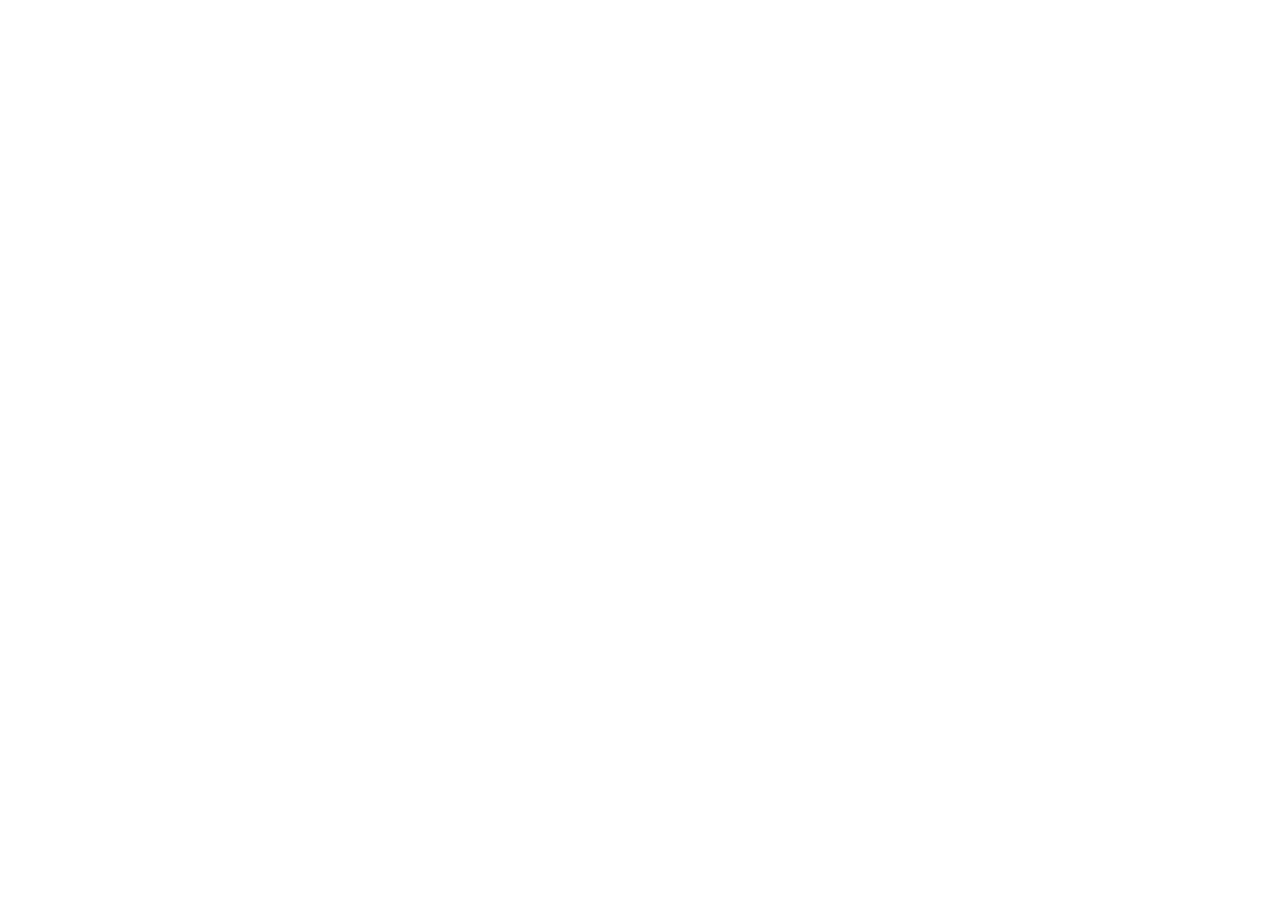
==== commit 17baa3ec: "refactor: migrate frontend to component-based architecture with reactive state" ====
--- a/cmd/paylock/web/index.html
+++ b/cmd/paylock/web/index.html
@@ -7,94 +7,7 @@
   <link rel="stylesheet" href="/styles.css">
 </head>
 <body>
-  <header>
-    <div class="logo" onclick="navigate('videos')"><span class="logo-text">Pay</span><span class="logo-box">Lock</span></div>
-    <div class="wallet-area">
-      <div id="wallet-status" class="wallet-info" style="display:none;">
-        <span class="wallet-dot"></span>
-        <span class="wallet-balance" id="wallet-balance">0 SUI</span>
-        <span class="wallet-addr" id="wallet-addr"></span>
-      </div>
-      <button class="wallet-btn connect" id="wallet-btn" onclick="window.walletConnect()">
-        Connect Wallet
-      </button>
-    </div>
-  </header>
-
-  <div class="upload-overlay" id="upload-overlay">
-    <div class="upload-overlay-text">Drop MP4 to select</div>
-  </div>
-
-  <main>
-    <!-- Videos list view -->
-    <div id="view-videos" class="view active">
-      <div class="upload-progress" id="upload-progress" style="display:none;">
-        <div class="progress-bar"><div class="fill" id="progress-fill"></div></div>
-        <div class="progress-text" id="progress-text">Uploading...</div>
-      </div>
-      <div class="upload-result" id="upload-result"></div>
-
-      <div style="margin-bottom: 1.5rem; padding: 1.25rem; background: var(--surface); border-radius: 8px;">
-        <label for="video-title" style="display: block; font-size: 0.85rem; color: var(--text-muted); margin-bottom: 0.5rem;">Video Title (optional)</label>
-        <input type="text" id="video-title" placeholder="Enter video title" style="width: 100%; padding: 0.6rem 0.75rem; background: var(--bg); border: 1px solid var(--border); border-radius: 6px; color: var(--text); font-size: 0.9rem; margin-bottom: 0.75rem;">
-
-        <label for="video-price" style="display: block; font-size: 0.85rem; color: var(--text-muted); margin-bottom: 0.5rem;">Price in SUI (0 = free)</label>
-        <input type="number" id="video-price" placeholder="0" min="0" step="0.01" style="width: 100%; padding: 0.6rem 0.75rem; background: var(--bg); border: 1px solid var(--border); border-radius: 6px; color: var(--text); font-size: 0.9rem; margin-bottom: 1rem;">
-
-        <div class="staged-file" id="staged-file">
-          <div class="staged-file-preview">
-            <video id="staged-preview" muted></video>
-          </div>
-          <div class="staged-file-info">
-            <div class="staged-file-name" id="staged-file-name"></div>
-            <div class="staged-file-size" id="staged-file-size"></div>
-            <div class="staged-file-actions">
-              <button class="btn btn-outline" onclick="document.getElementById('upload-file').click()">Change File</button>
-              <button class="btn btn-outline" onclick="cancelStaged()">Remove</button>
-            </div>
-          </div>
-        </div>
-
-        <div style="display:flex; align-items:center; justify-content:space-between;">
-          <h2 style="margin-bottom:0;">Videos</h2>
-          <div style="display:flex; gap:0.75rem; align-items:center;">
-            <button class="btn" id="upload-action-btn" onclick="handleUploadAction()">Select MP4</button>
-            <input type="file" id="upload-file" accept="video/mp4,.mp4" style="display:none;">
-          </div>
-        </div>
-      </div>
-      <div id="video-list"></div>
-    </div>
-
-    <!-- Player view -->
-    <div id="view-player" class="view">
-      <a class="back-link" onclick="navigate('videos')">&larr; Back to videos</a>
-      <div class="player-info">
-        <div style="display:flex; flex-direction:column;">
-          <span class="video-title" id="player-video-title" style="font-size:1.25rem; font-weight:600; margin-bottom:0.25rem;"></span>
-          <span class="video-id" id="player-video-id" style="font-size:0.8rem; color:var(--text-muted); font-family:monospace;"></span>
-        </div>
-        <span class="status-badge" id="player-status"></span>
-      </div>
-      <div class="player-container" style="position: relative;">
-        <video id="video-player" controls></video>
-        <div class="paywall-overlay" id="paywall-overlay" style="display: none;">
-          <div class="paywall-label">Preview ended</div>
-          <div class="paywall-price" id="paywall-price"></div>
-          <button class="btn" id="paywall-unlock-btn" onclick="purchaseAndPlay()">Purchase & Unlock</button>
-          <div class="paywall-label" id="paywall-hint" style="font-size: 0.75rem; margin-top: 0.5rem;"></div>
-        </div>
-        <div id="chain-status" style="display:none; margin-top: 0.75rem; padding: 0.75rem 1rem; background: var(--surface); border-radius: 8px; font-size: 0.85rem;">
-        </div>
-      </div>
-      <div class="stream-url" id="stream-url"></div>
-      <div class="player-actions">
-        <button class="btn btn-sm btn-outline" onclick="copyStreamUrl()">Copy URL</button>
-        <button class="btn btn-sm btn-danger" id="player-delete-btn" onclick="deleteFromPlayer()">Delete</button>
-      </div>
-    </div>
-  </main>
-
-  <script src="/app.js"></script>
+  <div id="app"></div>
+  <script type="module" src="/app.js"></script>
 </body>
 </html>
